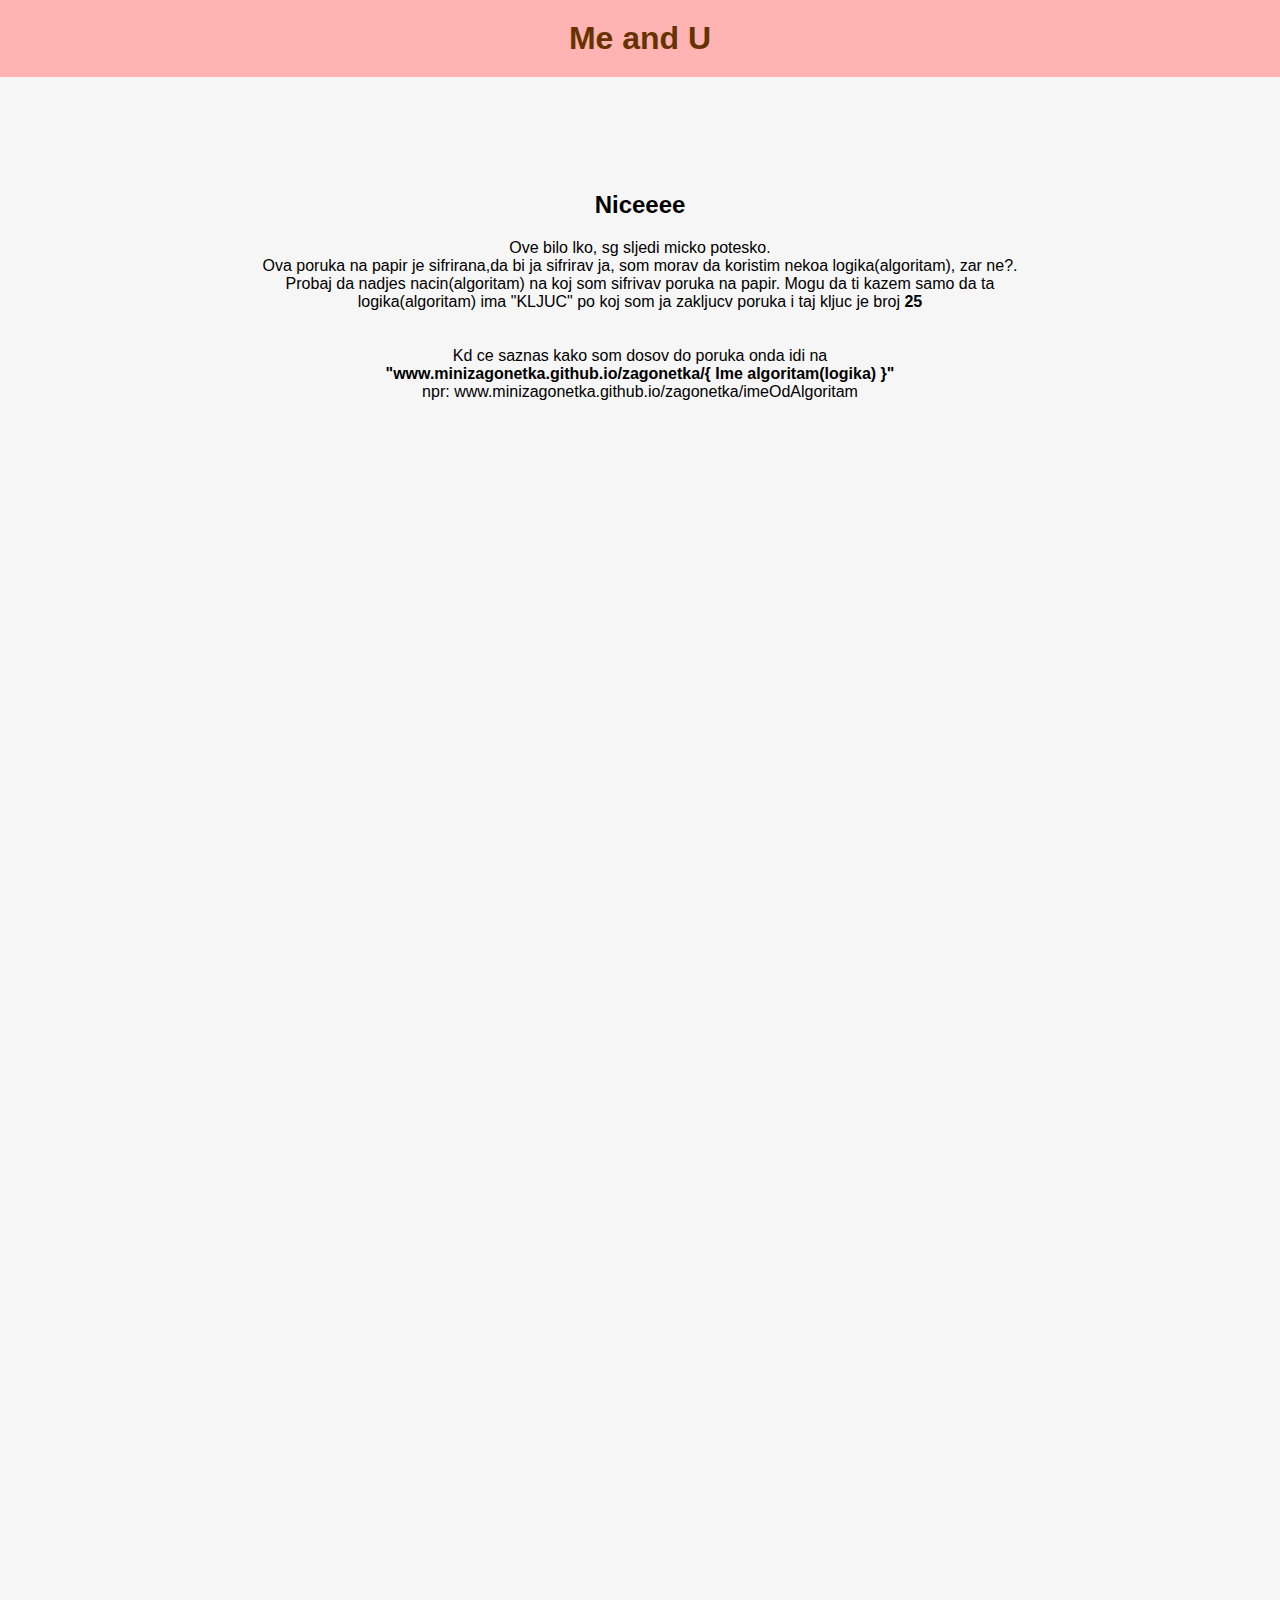
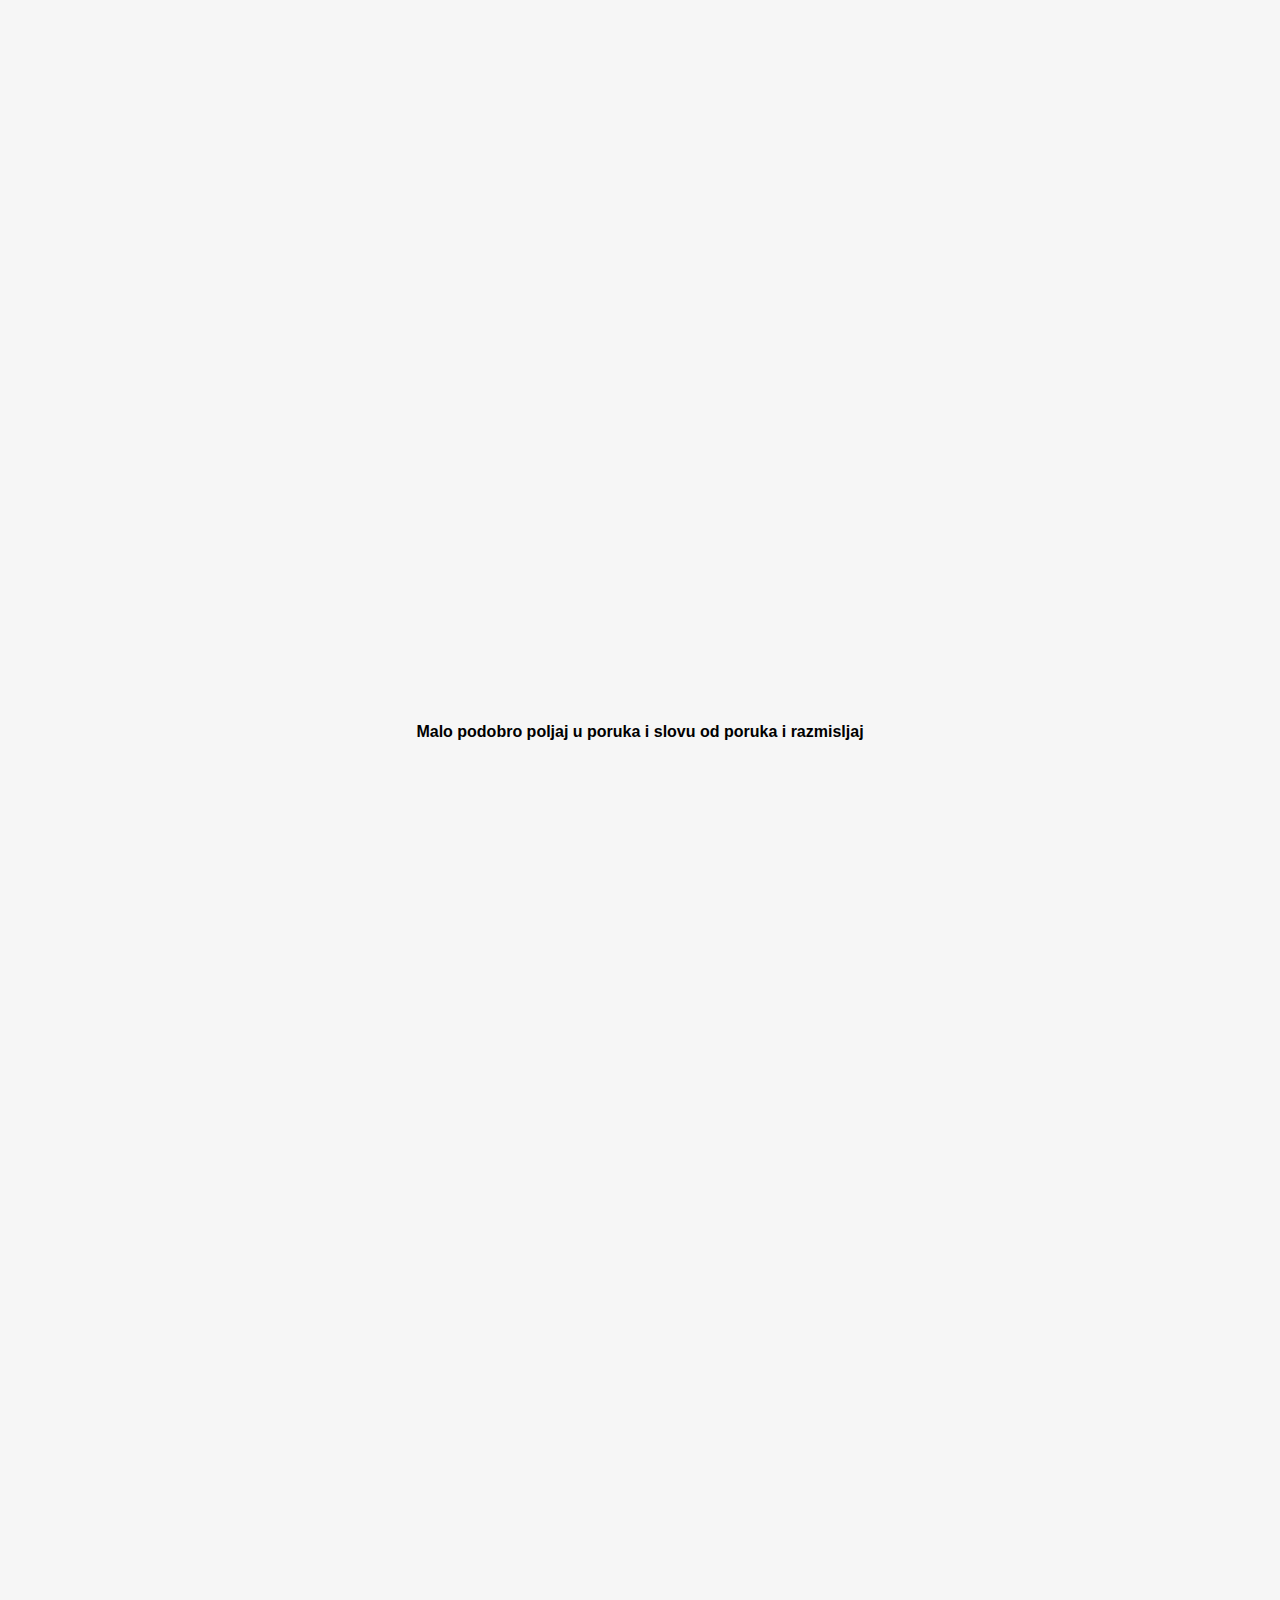
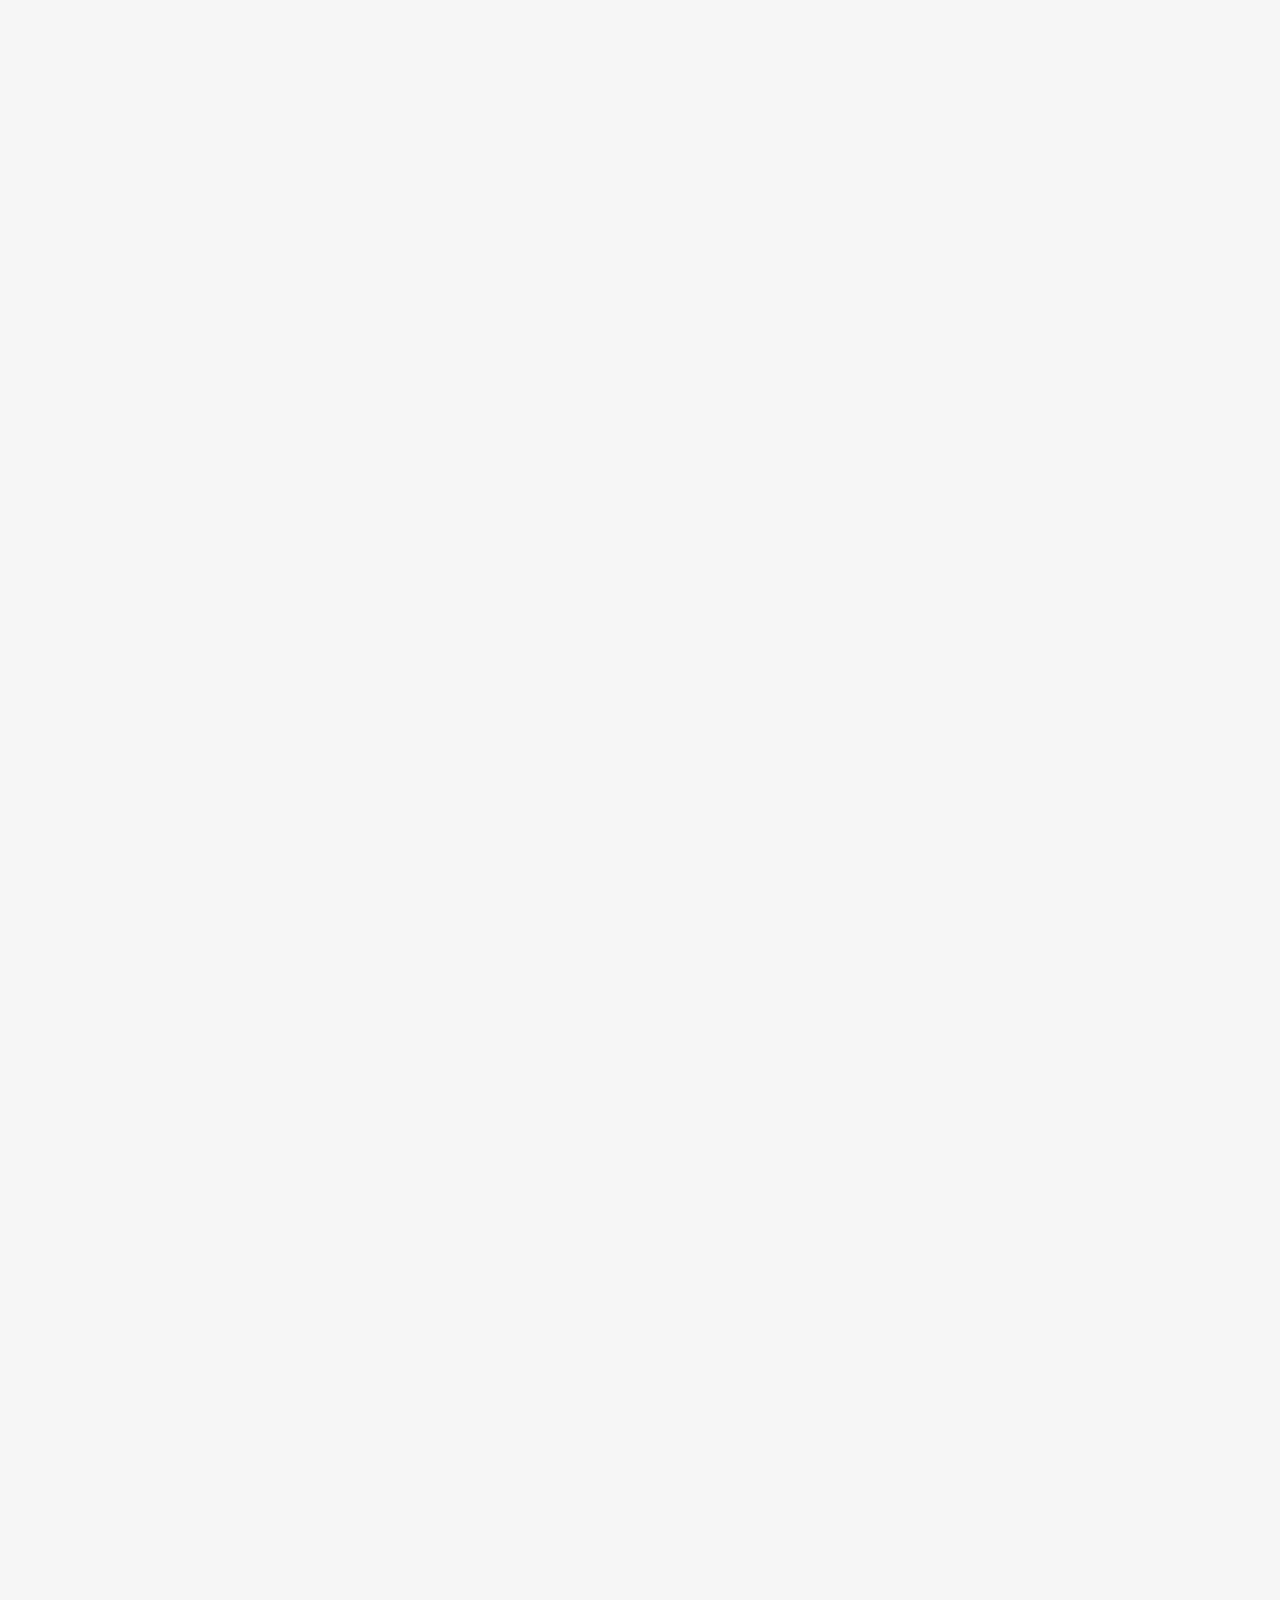
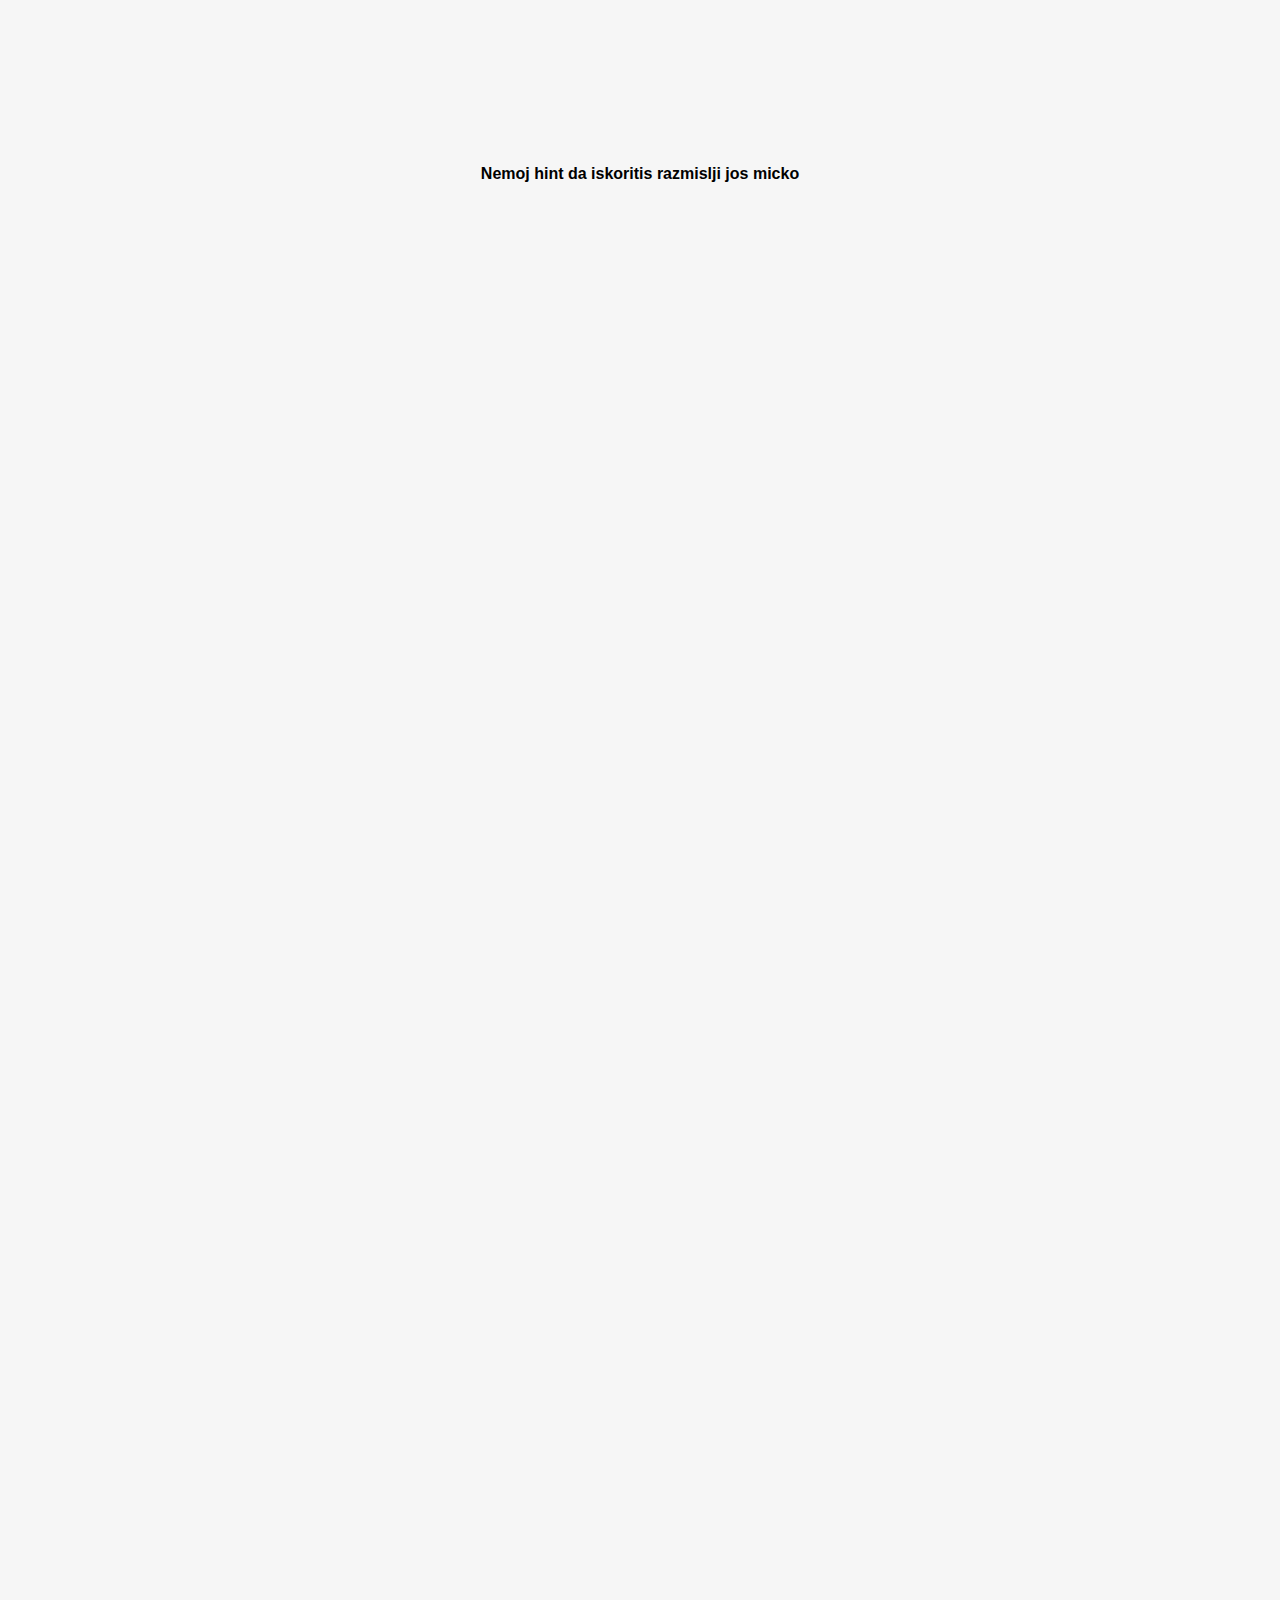
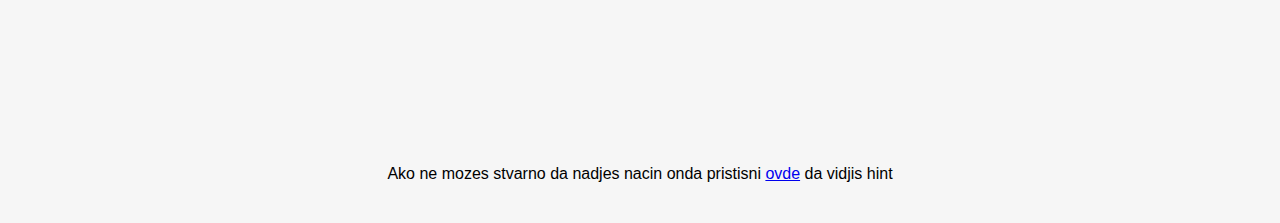
==== jej.html @ 909bb1ad "Add files via upload" ====
<!DOCTYPE html>
<html lang="en">
<head>
    <meta charset="UTF-8">
    <meta name="viewport" content="width=device-width, initial-scale=1.0">

    <title>Zagonetka</title>
</head>
<body>

    <header>
        <h1>Me and U</h1>
    </header>
<br><br><br>
    <section id="love-section">
        <div class="container">
            <h2>Niceeee</h2>
            <p id="love-message">Ove bilo lko, sg sljedi micko potesko.<br>
                Ova poruka na papir je sifrirana,da bi ja sifrirav ja, som morav da koristim nekoa logika(algoritam), zar ne?.
            Probaj da nadjes nacin(algoritam) na koj som sifrivav poruka na papir.
        Mogu da ti kazem samo da ta logika(algoritam) ima "KLJUC" po koj som ja zakljucv poruka i taj kljuc je broj <b>25</b><br><br><br>
        Kd ce saznas kako som dosov do poruka onda idi na <br><b>"www.minizagonetka.github.io/zagonetka/{ Ime algoritam(logika) }"<br></b></b>
        npr: www.minizagonetka.github.io/zagonetka/imeOdAlgoritam
    </p><br><br><br><br><br><br><br><br><br><br><br><br><br><br><br><br><br><br><br><br><br><br><br><br><br><br><br><br><br><br><br><br><br><br><br><br><br><br><br><br><br><br><br><br><br><br><br><br><br><br><br><br><br>
    <br><br><br><br><br><br><br><br><br><br><br><br><br><br><br><br><br><br><br><br><br><br><br><br><br><br><br><br><br><br><br><br><br><br><br><br><br><br>
    <br><br><br><br><br><br><br><br><br><br><br><br><br><br><p><b>Malo podobro poljaj u poruka i slovu od poruka i razmisljaj</b></p><br><br><br><br><br><br><br><br>
    <br><br><br><br><br><br><br><br><br><br><br><br><br><br><br><br><br><br><br><br><br><br><br><br><br><br><br><br><br><br><br><br><br><br><br><br><br><br><br><br>
    <br><br><br><br><br><br><br><br><br><br><br><br><br><br><br><br><br><br><br><br><br><br><br><br><br><br><br><br><br><br><br><br><br><br><br><br><br><br><br><br><br>
    <br><br><br><br><br><br><br><br><br><br><br><br><br><br><br><br><br><br><br><br><br><br><br><br><br><br><br><br><br><br><br><br><br><br><br><br><br><br><br><br><br><br><br><br>
    <br><br><br><br><br><br><br><br><br><br><br><p><p><b>Nemoj hint da iskoritis razmislji jos micko</b></p><br><br><br><br><br><br><br><br><br><br><br><br><br><br><br><br>
    <br><br><br><br><br><br><br><br><br><br><br><br><br><br><br><br><br><br><br><br><br><br><br><br><br><br><br><br><br><br><br><br><br><br><br><br><br><br><br><br><br><br><br><br><br>
    <br><br><br><br><br><br><br><br><br><br><br><br><br><br><br><br><br><br><br><br><br><br><br><br><br><br>
        <h7>Ako ne mozes stvarno da nadjes nacin onda pristisni <a href="/hint.html"> ovde</a> da vidjis hint</h7>
        </div>
    </section>

    <footer>
    </footer>

    <script src="script.js"></script>
</body>
</html>
<style>
    body {
    font-family: 'Arial', sans-serif;
    margin: 0;
    padding: 0;
    background-color: #f6f6f6; /* Svetlo siva pozadina */
}

header {
    text-align: center;
    padding: 20px 0;
    background-color: #ffb3b3; /* Svetlo crvena pozadina */
}

header h1 {
    margin: 0;
    color: #663300;
}

#love-section {
    padding: 40px 0;
    text-align: center;
}

.container {
    max-width: 800px;
    margin: 0 auto;
}

.heart-image {
    width: 150px;
    margin: 20px 0;
}

button.love-button, button.hint-button {
    padding: 10px 20px;
    font-size: 16px;
    cursor: pointer;
    border: none;
    border-radius: 5px;
    transition: background-color 0.3s ease;
}

button.love-button {
    background-color: #ff6666; /* Crvena boja */
    color: white;
}

button.love-button:hover {
    background-color: #ff3333; /* Tamnija crvena boja na hover */
}

button.hint-button {
    background-color: #ffb366; /* Narandžasta boja */
    margin-left: 10px;
}

button.hint-button:hover {
    background-color: #ff9900; /* Tamnija narandžasta boja na hover */
}

</style>
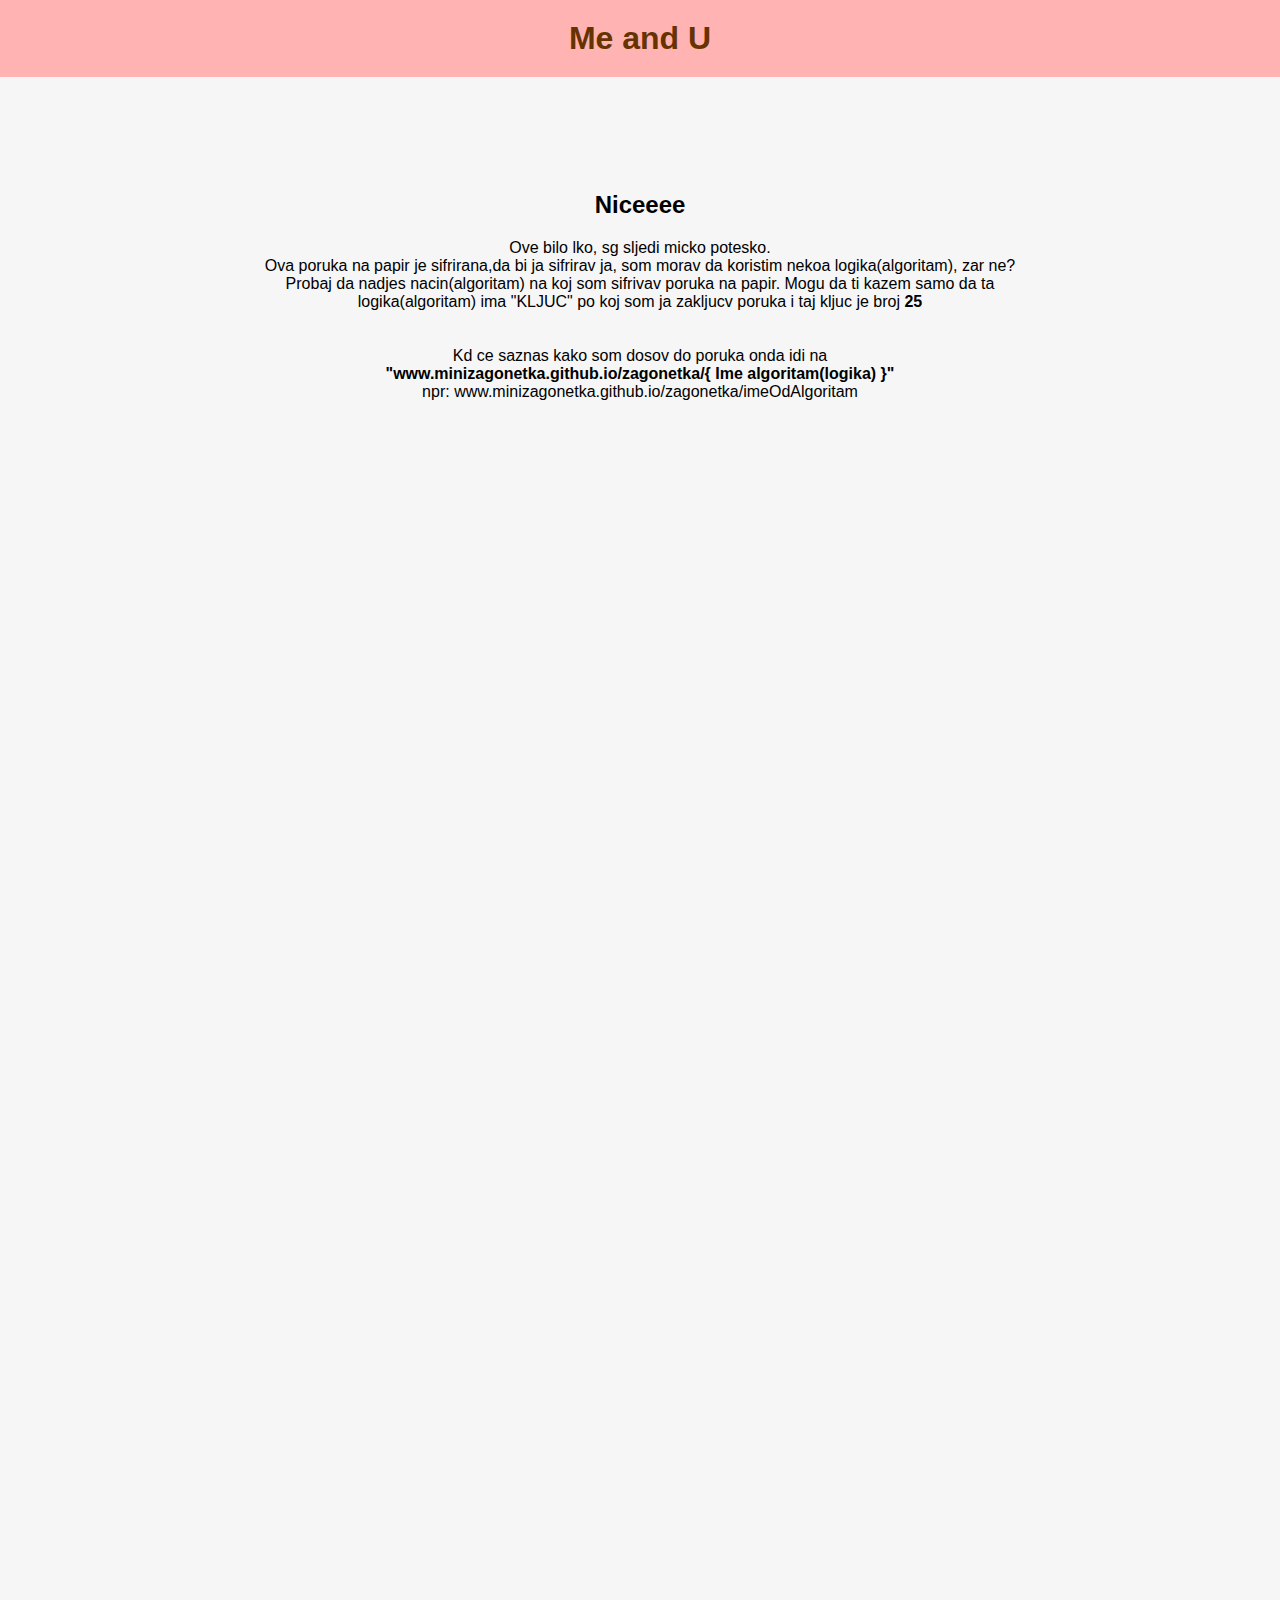
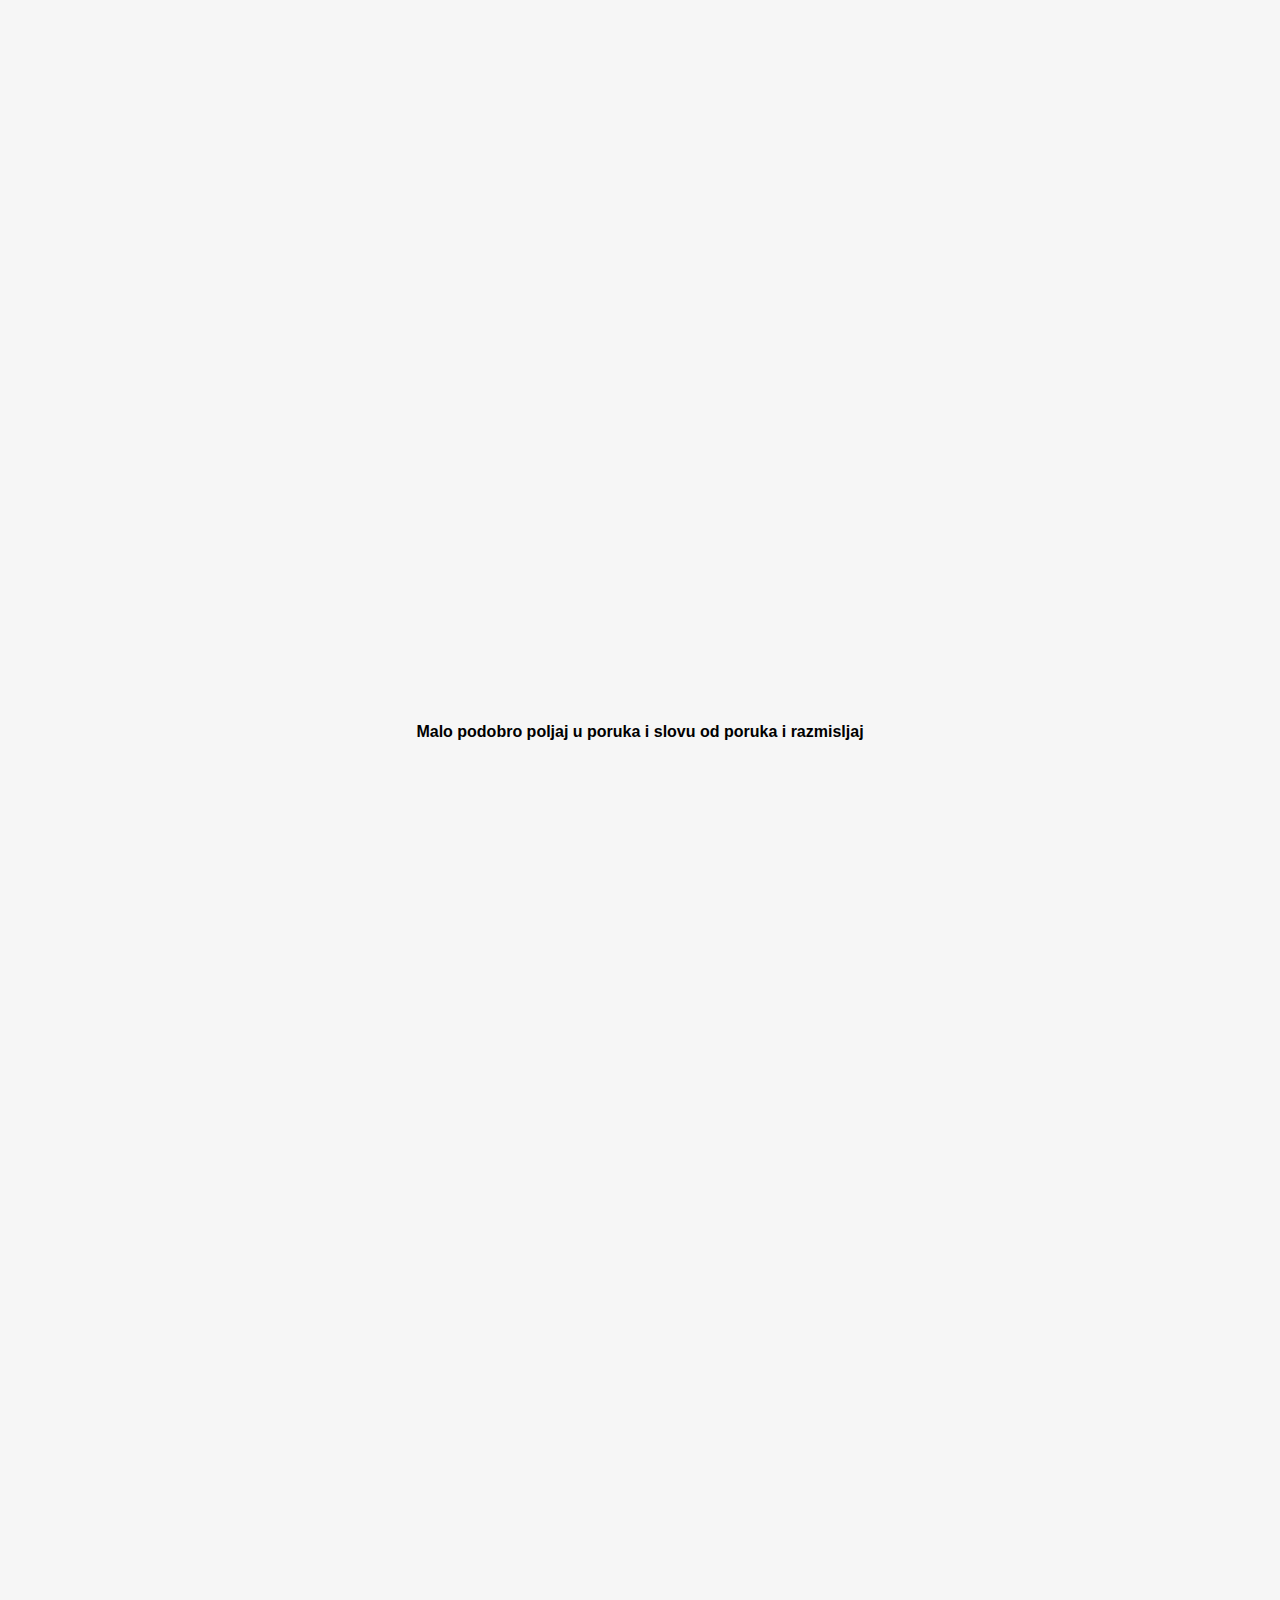
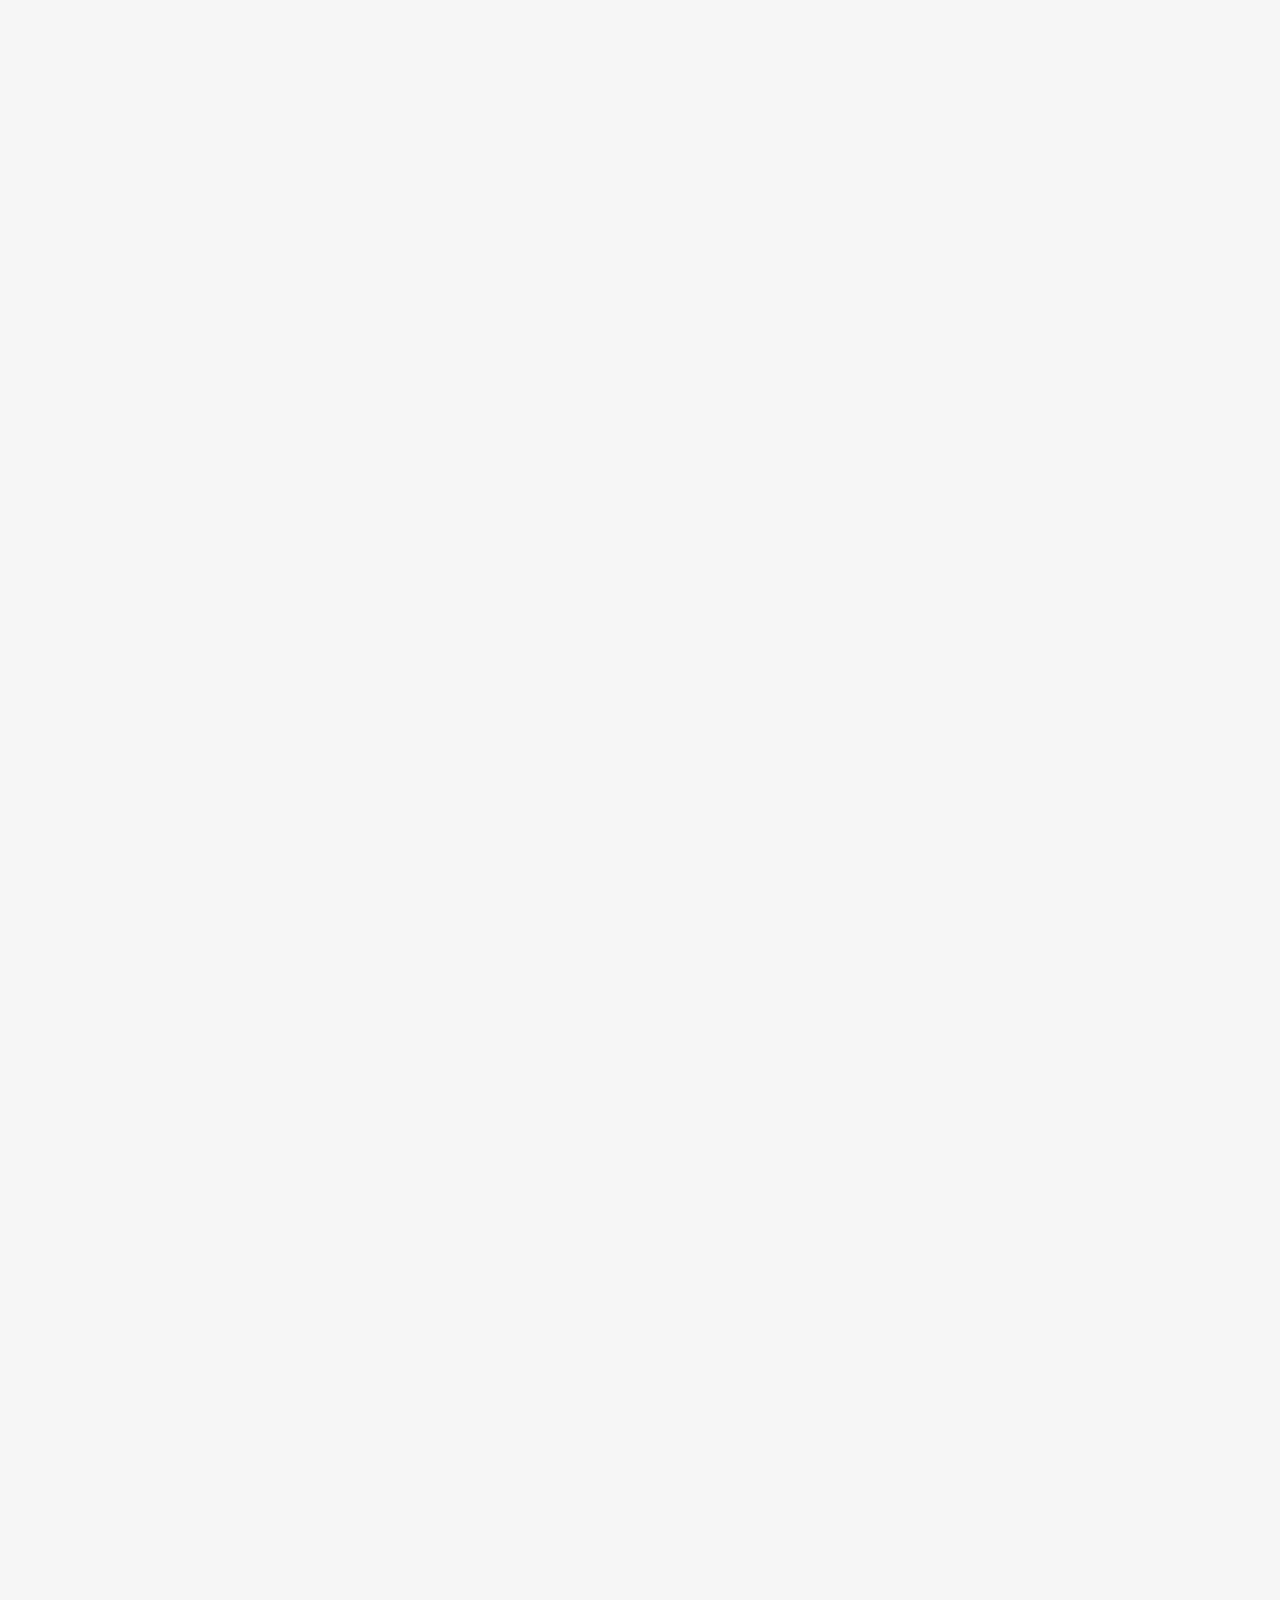
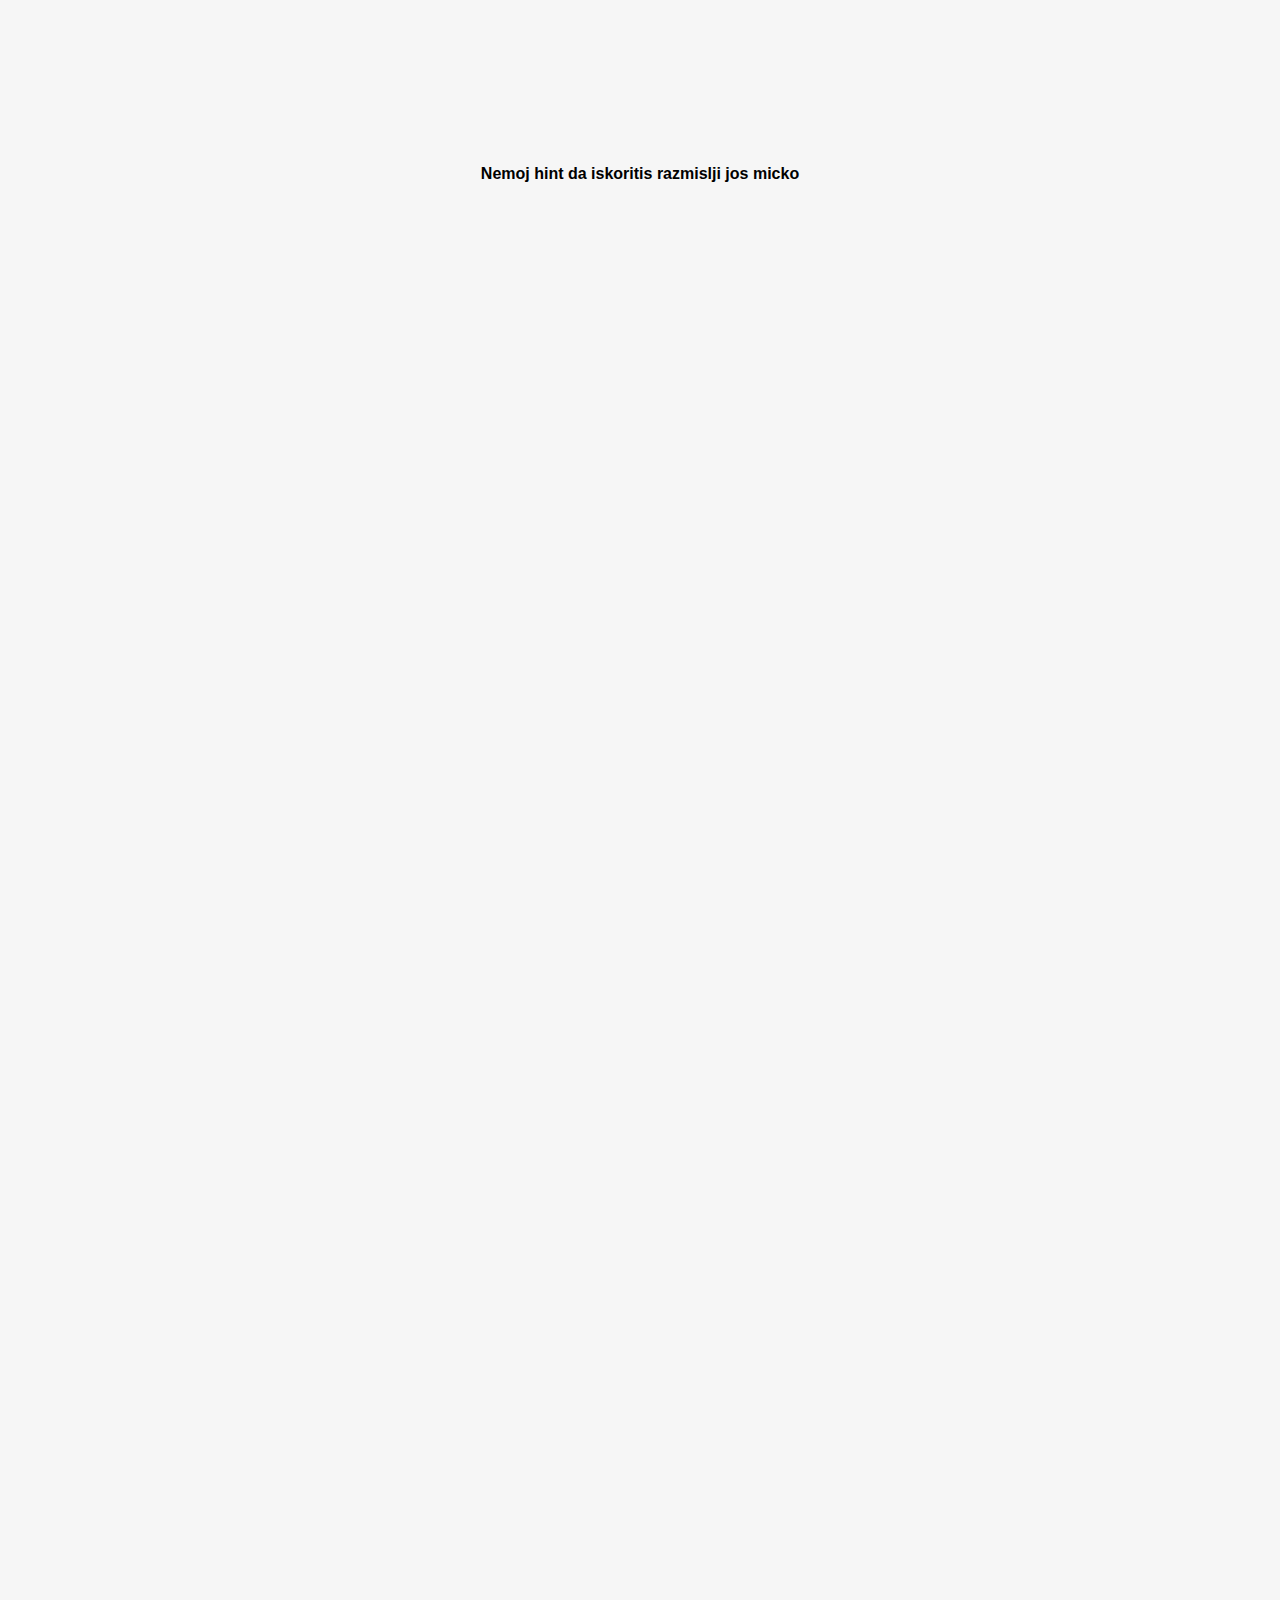
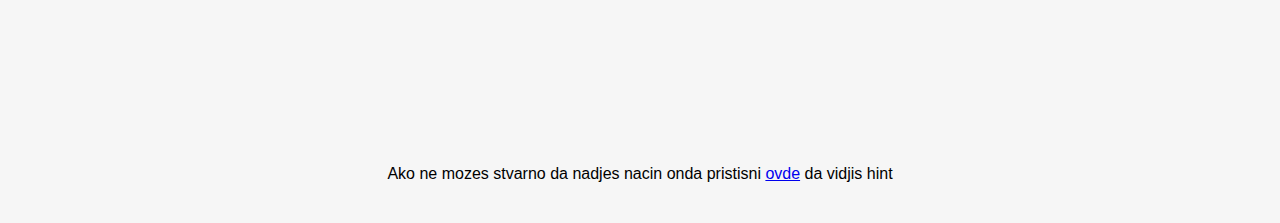
==== commit eed472a7: "Add files via upload" ====
--- a/jej.html
+++ b/jej.html
@@ -16,7 +16,7 @@
         <div class="container">
             <h2>Niceeee</h2>
             <p id="love-message">Ove bilo lko, sg sljedi micko potesko.<br>
-                Ova poruka na papir je sifrirana,da bi ja sifrirav ja, som morav da koristim nekoa logika(algoritam), zar ne?.
+                Ova poruka na papir je sifrirana,da bi ja sifrirav ja, som morav da koristim nekoa logika(algoritam), zar ne?<br>
             Probaj da nadjes nacin(algoritam) na koj som sifrivav poruka na papir.
         Mogu da ti kazem samo da ta logika(algoritam) ima "KLJUC" po koj som ja zakljucv poruka i taj kljuc je broj <b>25</b><br><br><br>
         Kd ce saznas kako som dosov do poruka onda idi na <br><b>"www.minizagonetka.github.io/zagonetka/{ Ime algoritam(logika) }"<br></b></b>
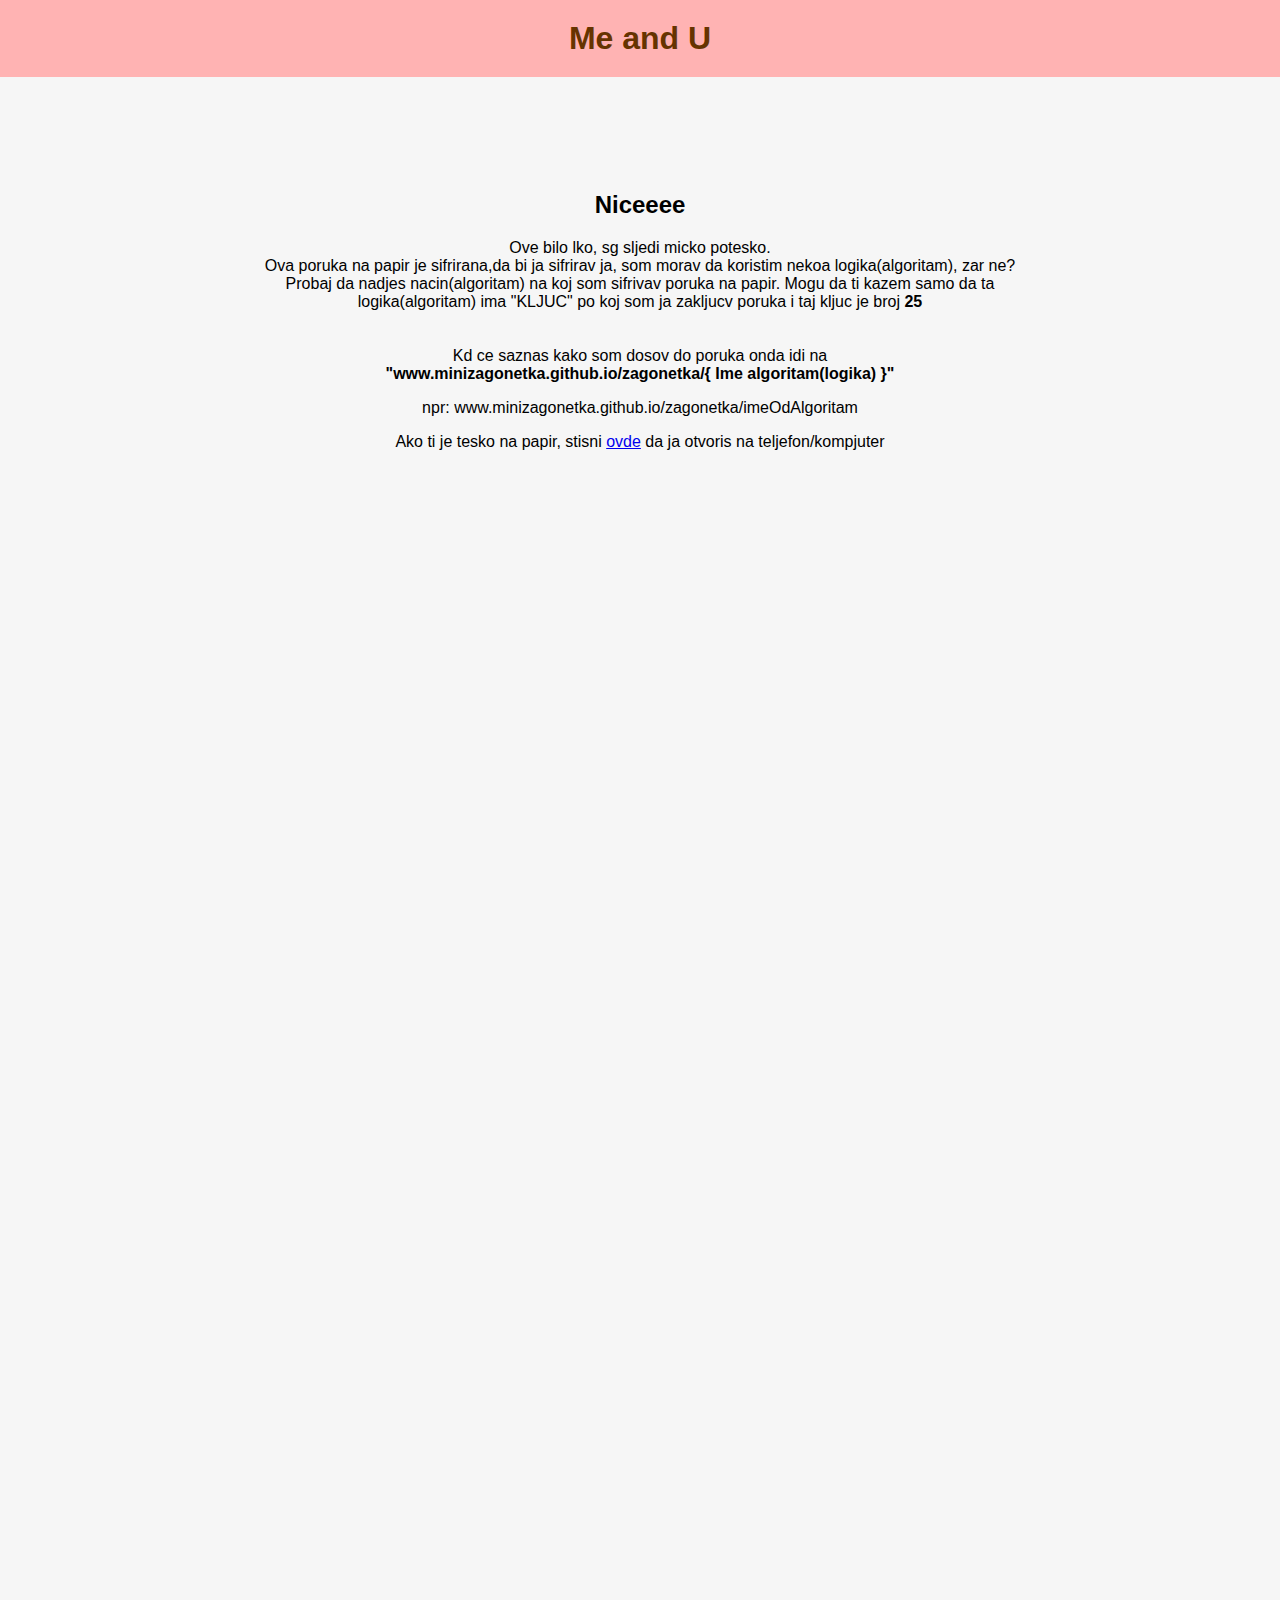
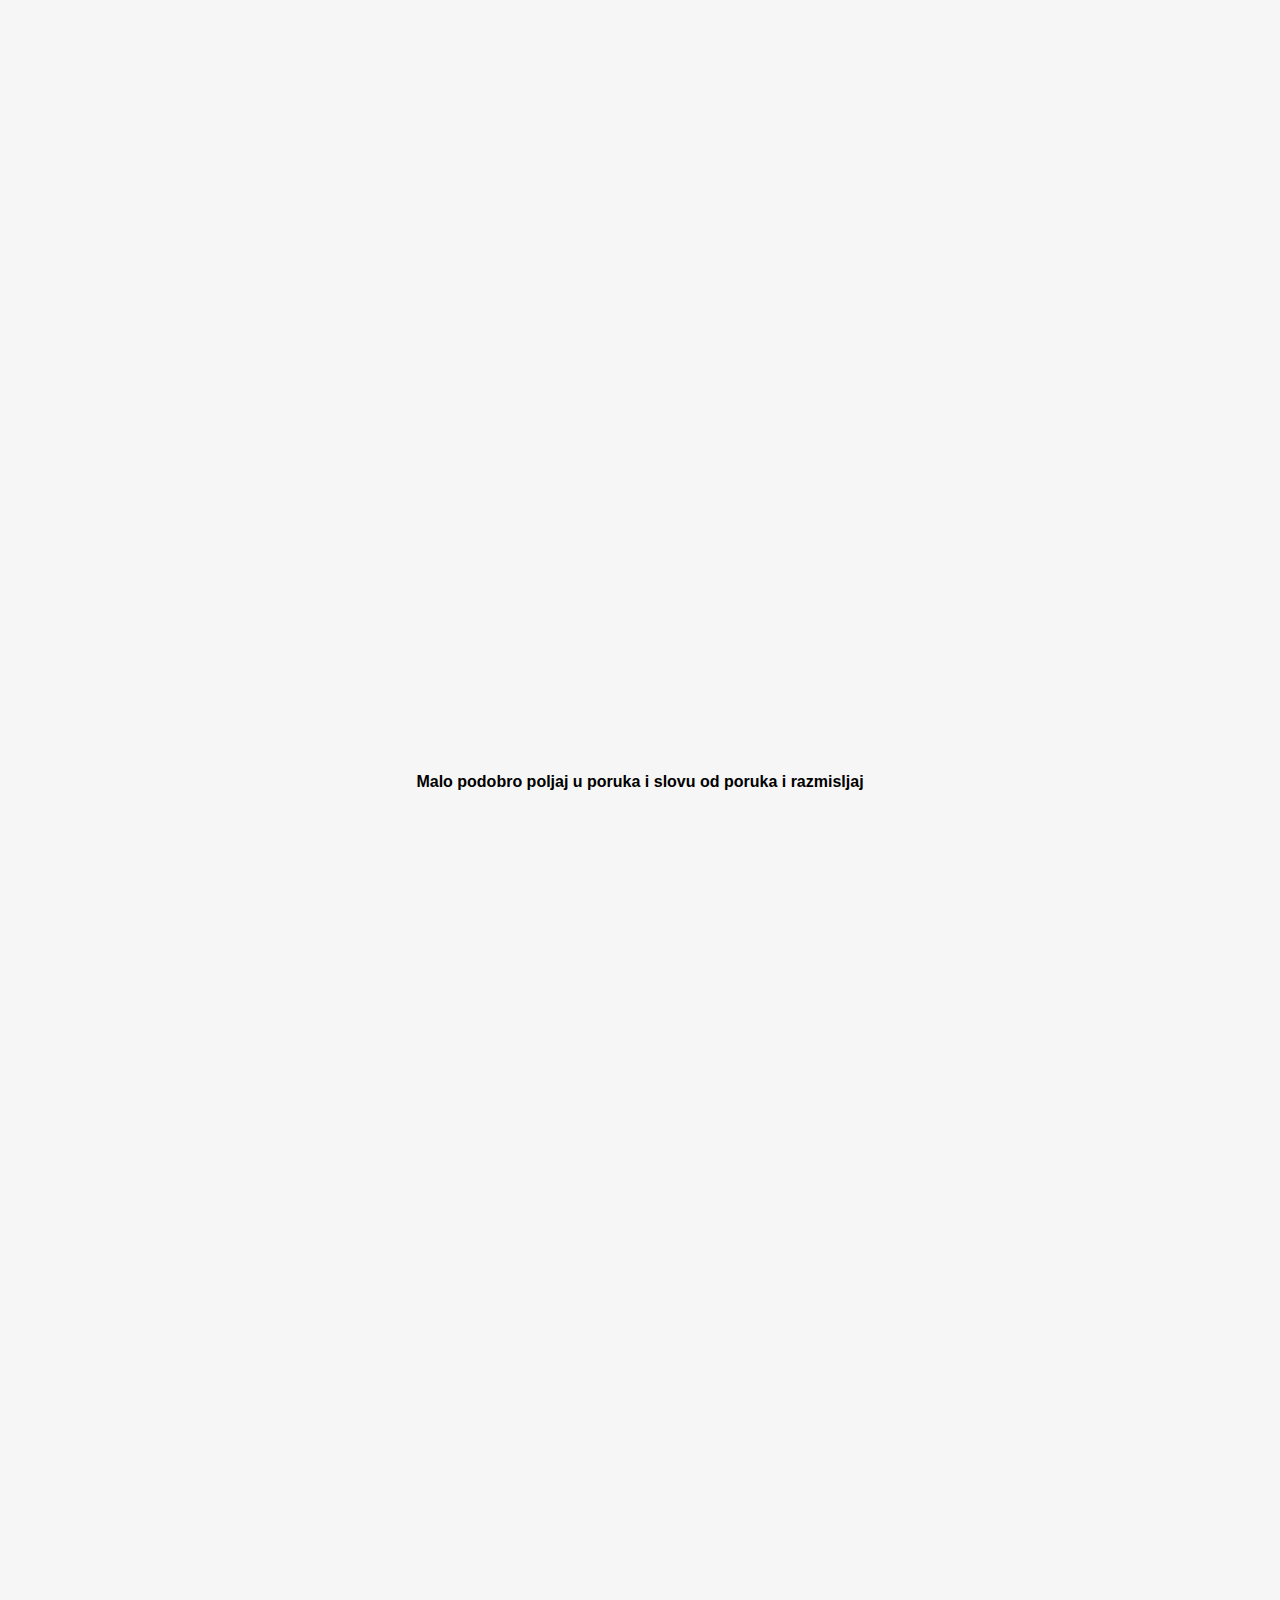
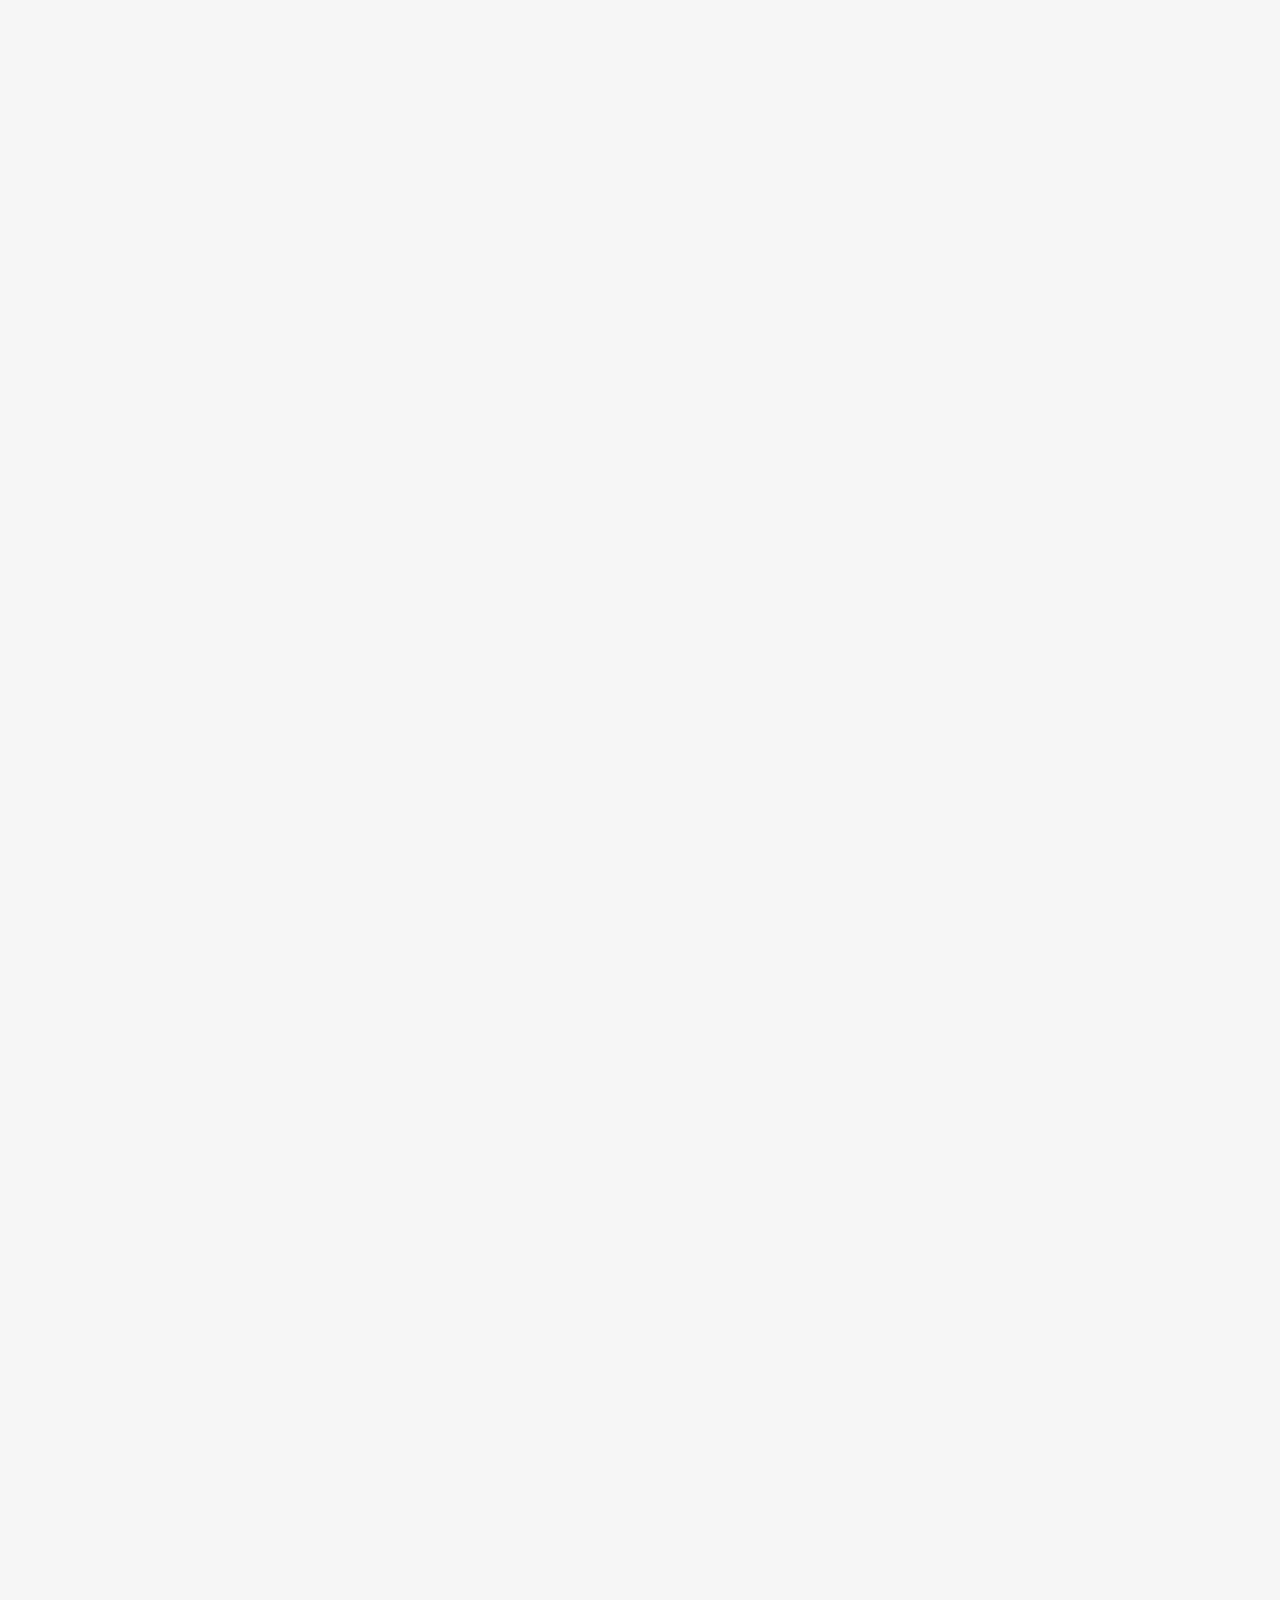
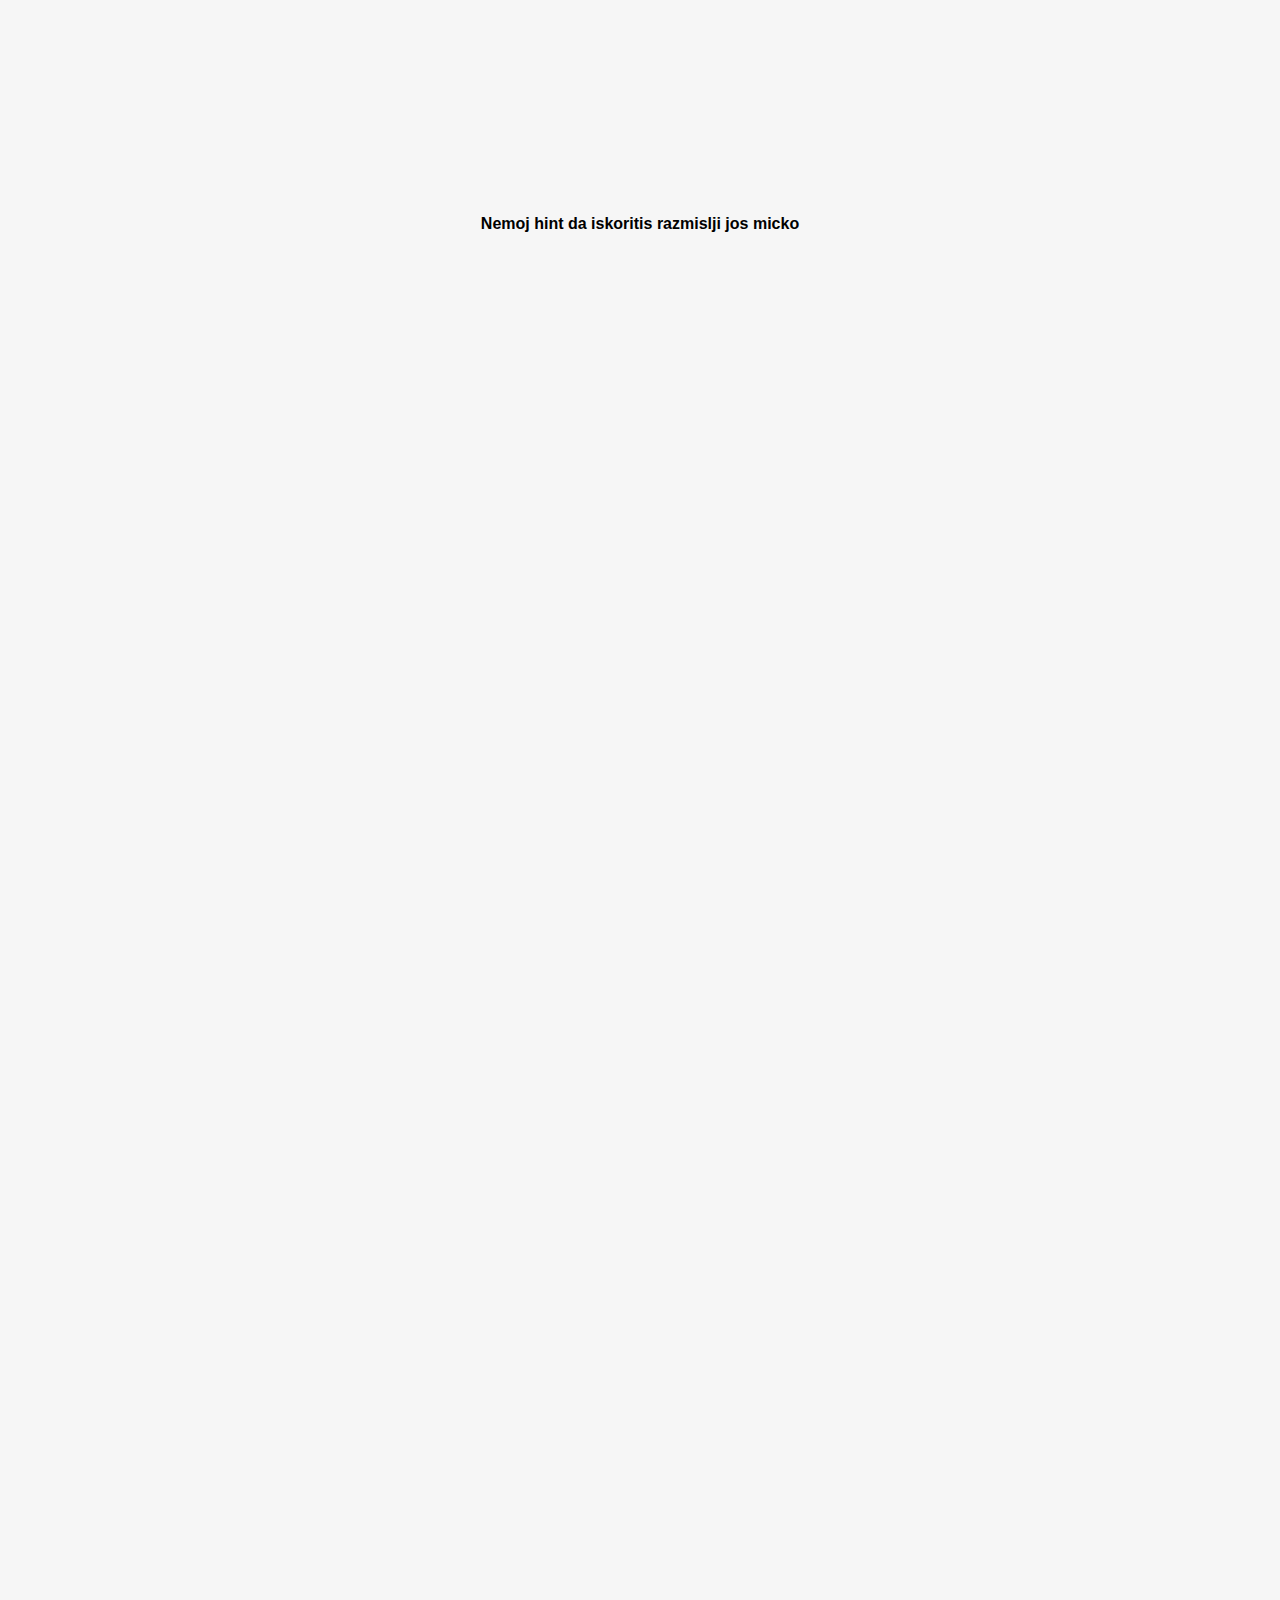
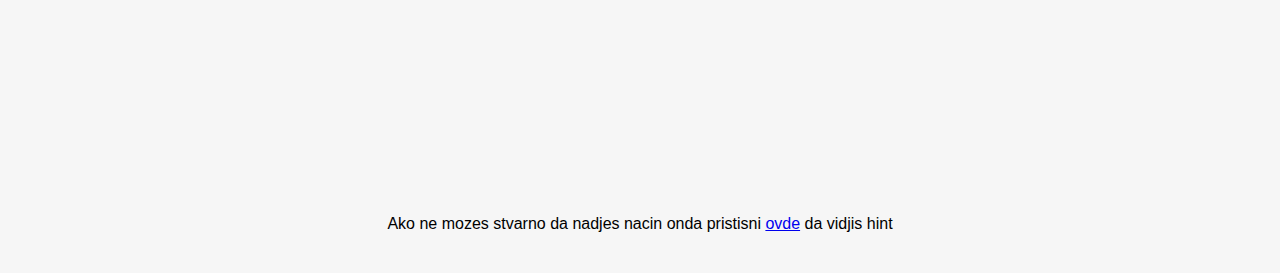
==== commit cf893fa1: "Add files via upload" ====
--- a/jej.html
+++ b/jej.html
@@ -20,7 +20,8 @@
             Probaj da nadjes nacin(algoritam) na koj som sifrivav poruka na papir.
         Mogu da ti kazem samo da ta logika(algoritam) ima "KLJUC" po koj som ja zakljucv poruka i taj kljuc je broj <b>25</b><br><br><br>
         Kd ce saznas kako som dosov do poruka onda idi na <br><b>"www.minizagonetka.github.io/zagonetka/{ Ime algoritam(logika) }"<br></b></b>
-        npr: www.minizagonetka.github.io/zagonetka/imeOdAlgoritam
+        </p><p>npr: www.minizagonetka.github.io/zagonetka/imeOdAlgoritam</p>
+        <p>Ako ti je tesko na papir, stisni <a href="/zagonetka/poruka.html">ovde</a> da ja otvoris na teljefon/kompjuter</p>
     </p><br><br><br><br><br><br><br><br><br><br><br><br><br><br><br><br><br><br><br><br><br><br><br><br><br><br><br><br><br><br><br><br><br><br><br><br><br><br><br><br><br><br><br><br><br><br><br><br><br><br><br><br><br>
     <br><br><br><br><br><br><br><br><br><br><br><br><br><br><br><br><br><br><br><br><br><br><br><br><br><br><br><br><br><br><br><br><br><br><br><br><br><br>
     <br><br><br><br><br><br><br><br><br><br><br><br><br><br><p><b>Malo podobro poljaj u poruka i slovu od poruka i razmisljaj</b></p><br><br><br><br><br><br><br><br>
@@ -30,7 +31,7 @@
     <br><br><br><br><br><br><br><br><br><br><br><p><p><b>Nemoj hint da iskoritis razmislji jos micko</b></p><br><br><br><br><br><br><br><br><br><br><br><br><br><br><br><br>
     <br><br><br><br><br><br><br><br><br><br><br><br><br><br><br><br><br><br><br><br><br><br><br><br><br><br><br><br><br><br><br><br><br><br><br><br><br><br><br><br><br><br><br><br><br>
     <br><br><br><br><br><br><br><br><br><br><br><br><br><br><br><br><br><br><br><br><br><br><br><br><br><br>
-        <h7>Ako ne mozes stvarno da nadjes nacin onda pristisni <a href="/hint.html"> ovde</a> da vidjis hint</h7>
+        <h7>Ako ne mozes stvarno da nadjes nacin onda pristisni <a href="/zagonetka/hint.html"> ovde</a> da vidjis hint</h7>
         </div>
     </section>
 
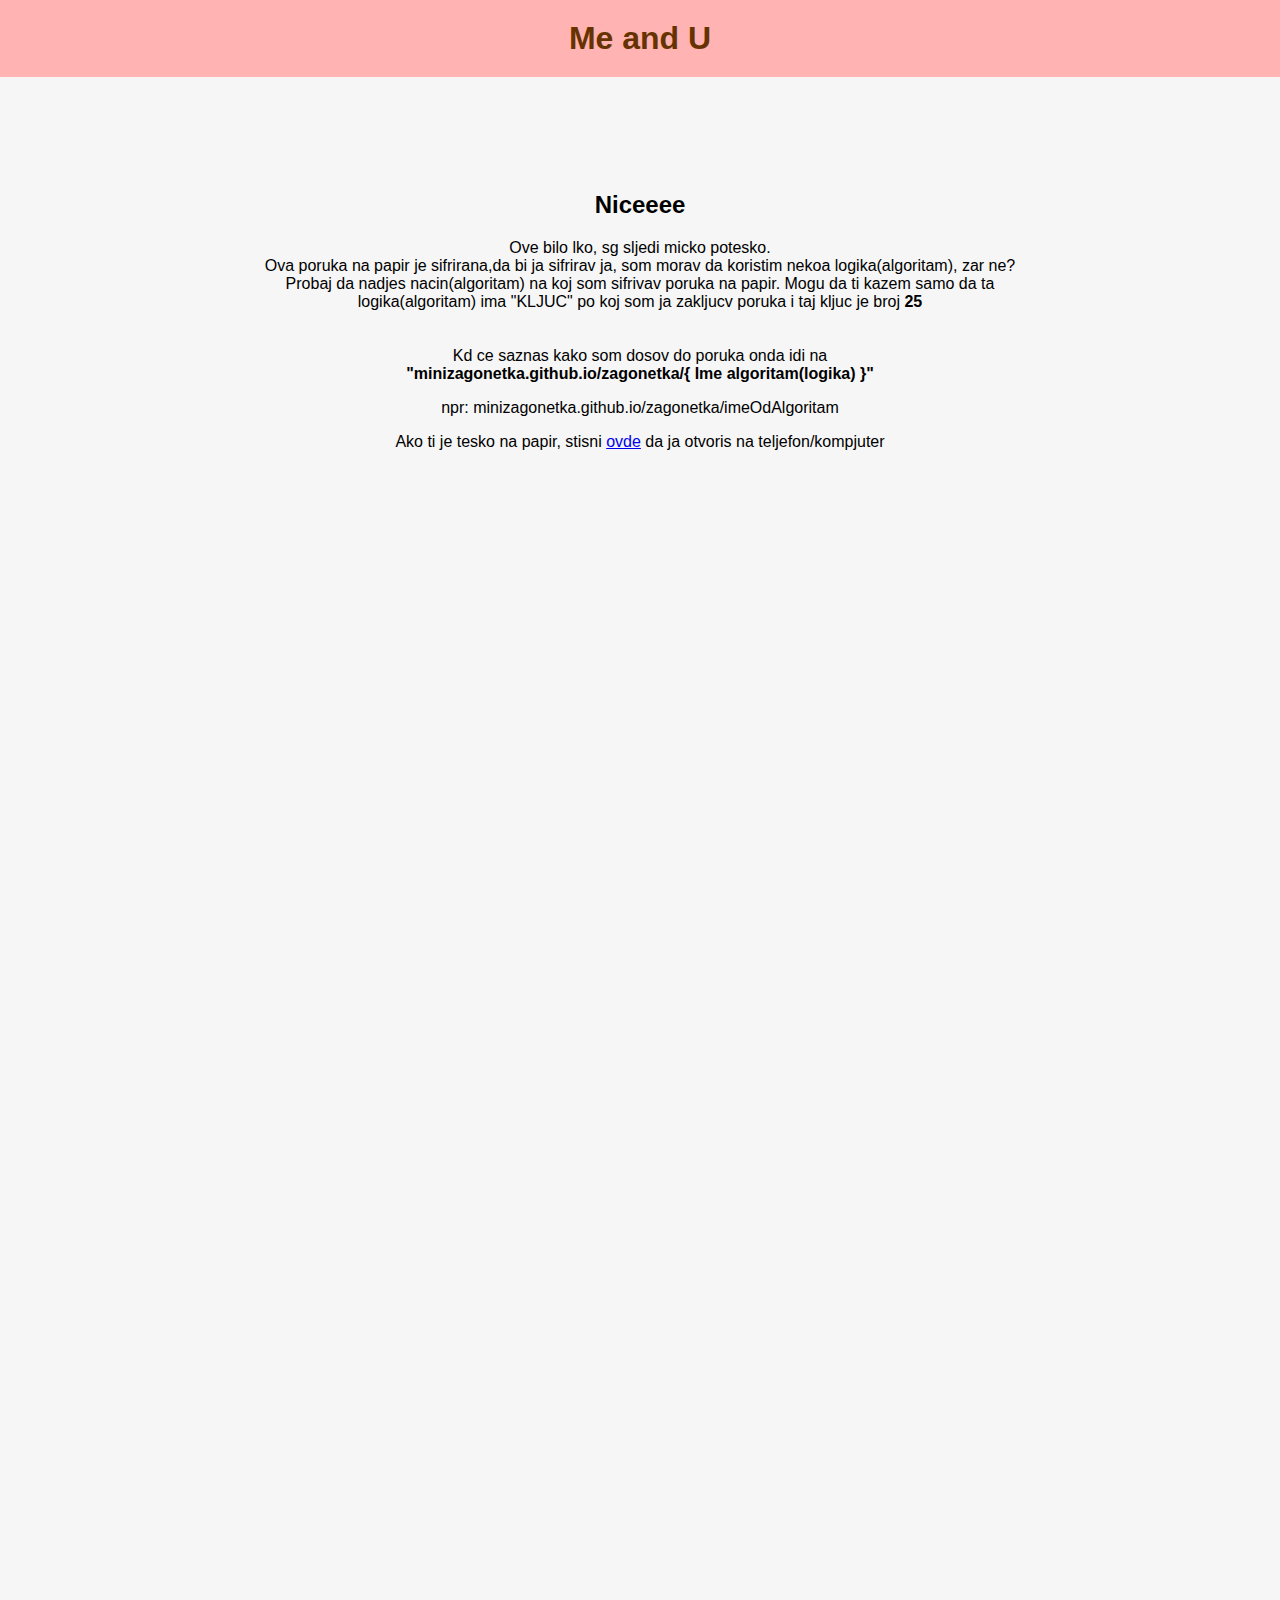
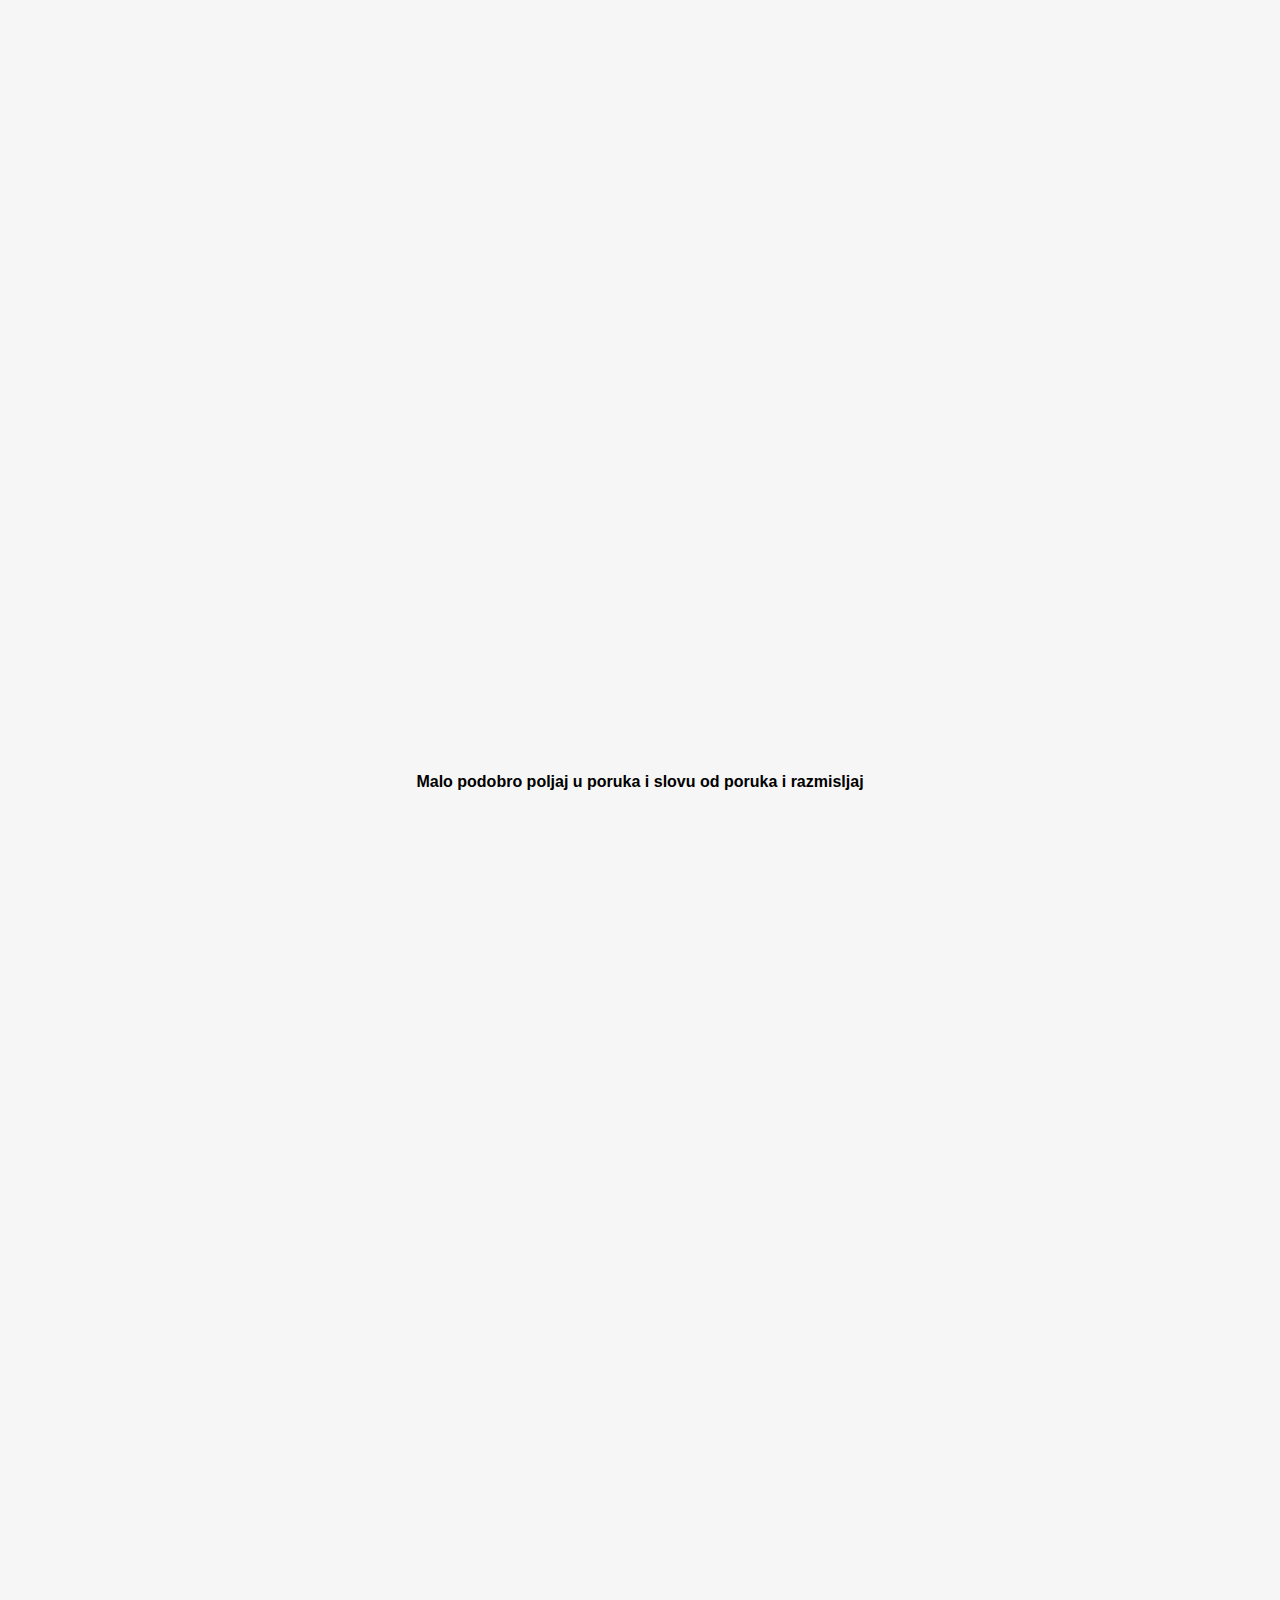
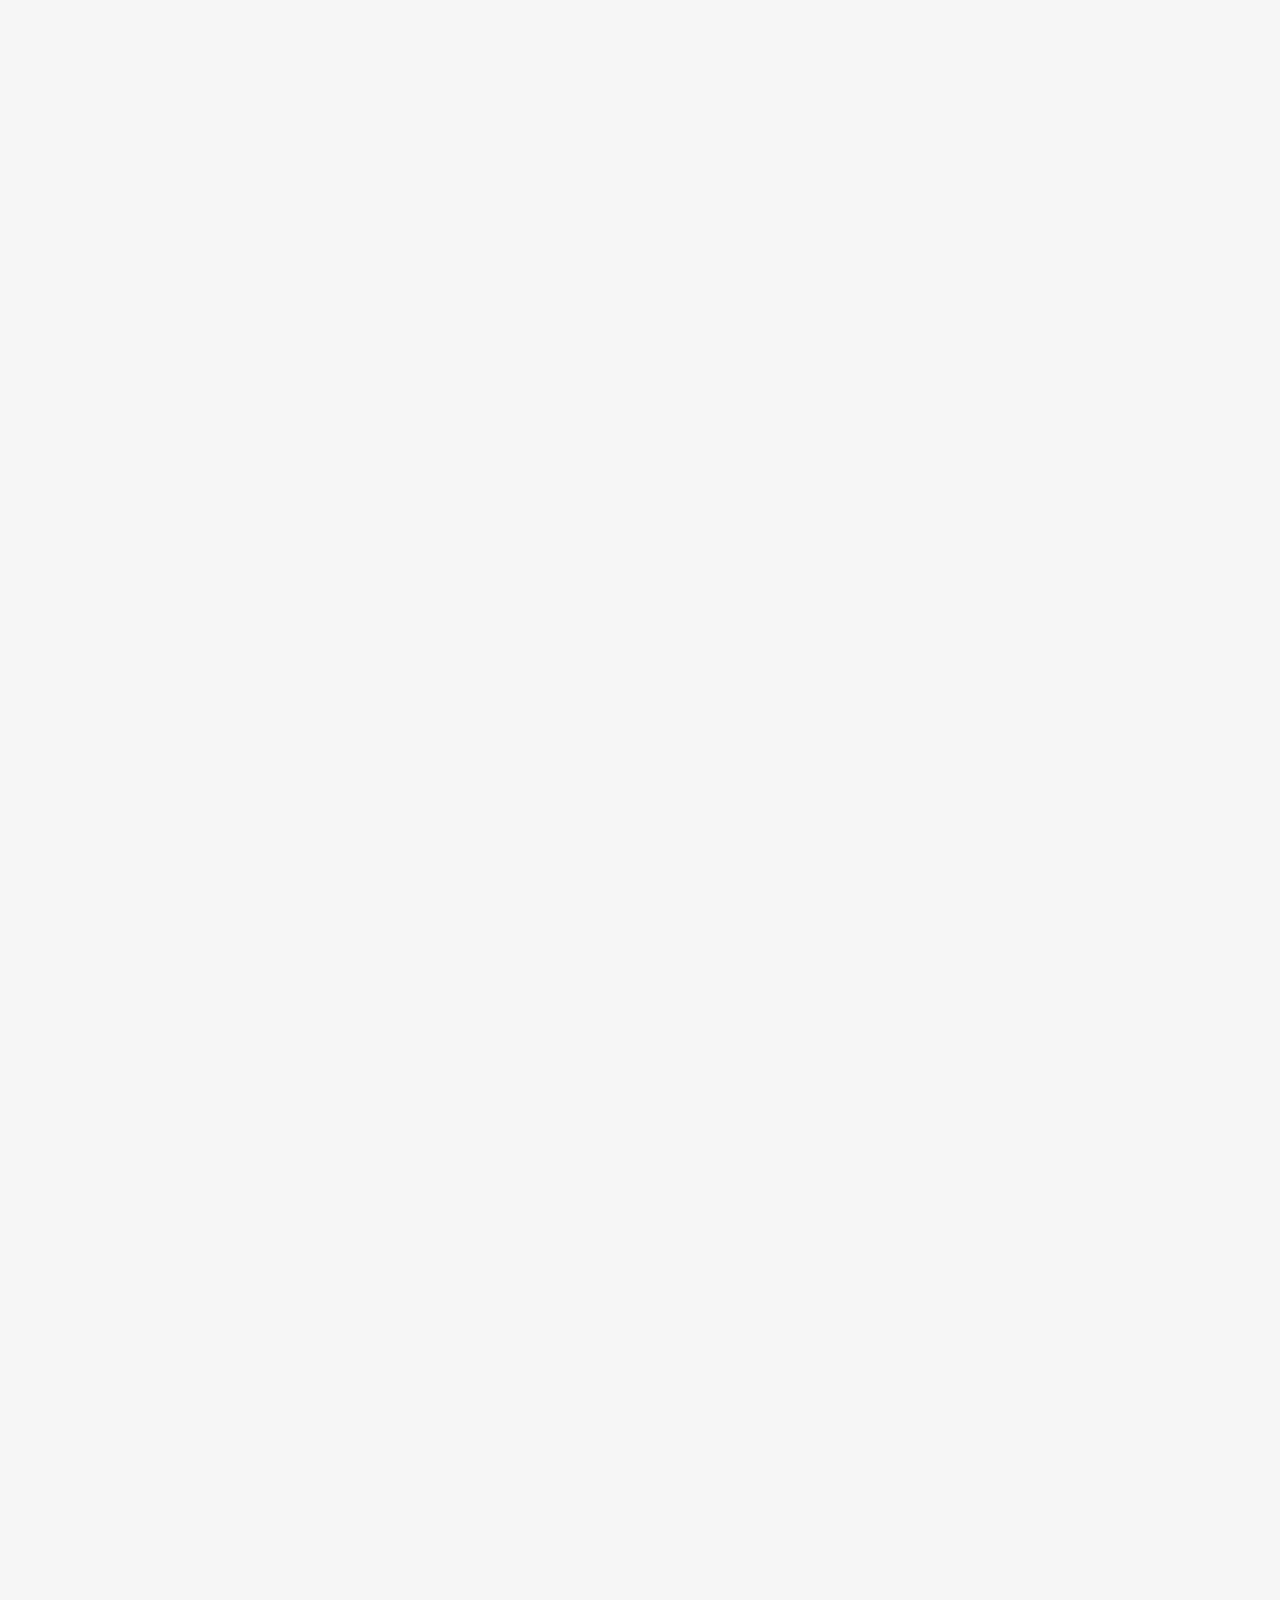
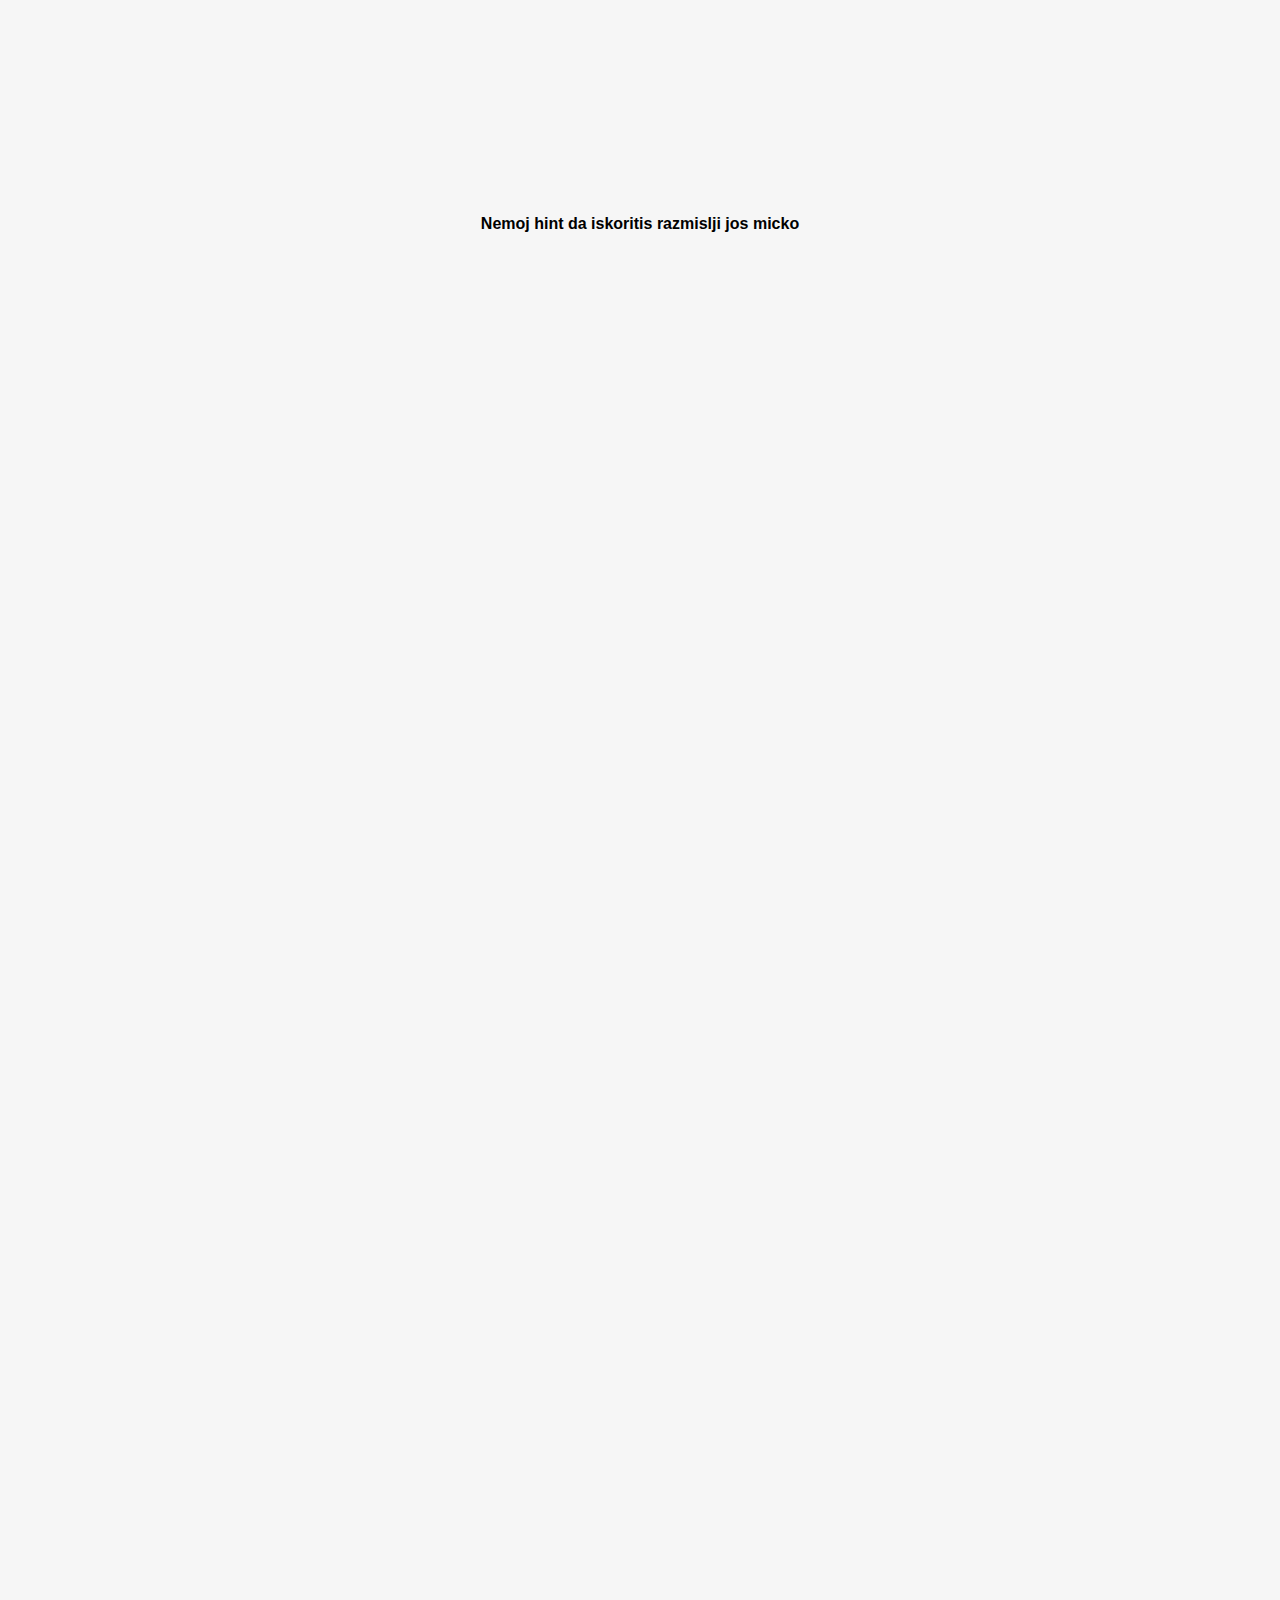
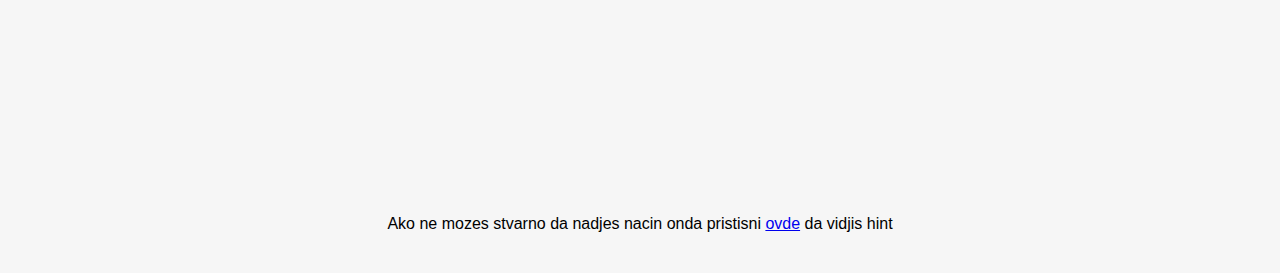
==== commit 1e936292: "Add files via upload" ====
--- a/jej.html
+++ b/jej.html
@@ -19,8 +19,8 @@
                 Ova poruka na papir je sifrirana,da bi ja sifrirav ja, som morav da koristim nekoa logika(algoritam), zar ne?<br>
             Probaj da nadjes nacin(algoritam) na koj som sifrivav poruka na papir.
         Mogu da ti kazem samo da ta logika(algoritam) ima "KLJUC" po koj som ja zakljucv poruka i taj kljuc je broj <b>25</b><br><br><br>
-        Kd ce saznas kako som dosov do poruka onda idi na <br><b>"www.minizagonetka.github.io/zagonetka/{ Ime algoritam(logika) }"<br></b></b>
-        </p><p>npr: www.minizagonetka.github.io/zagonetka/imeOdAlgoritam</p>
+        Kd ce saznas kako som dosov do poruka onda idi na <br><b>"minizagonetka.github.io/zagonetka/{ Ime algoritam(logika) }"<br></b></b>
+        </p><p>npr: minizagonetka.github.io/zagonetka/imeOdAlgoritam</p>
         <p>Ako ti je tesko na papir, stisni <a href="/zagonetka/poruka.html">ovde</a> da ja otvoris na teljefon/kompjuter</p>
     </p><br><br><br><br><br><br><br><br><br><br><br><br><br><br><br><br><br><br><br><br><br><br><br><br><br><br><br><br><br><br><br><br><br><br><br><br><br><br><br><br><br><br><br><br><br><br><br><br><br><br><br><br><br>
     <br><br><br><br><br><br><br><br><br><br><br><br><br><br><br><br><br><br><br><br><br><br><br><br><br><br><br><br><br><br><br><br><br><br><br><br><br><br>
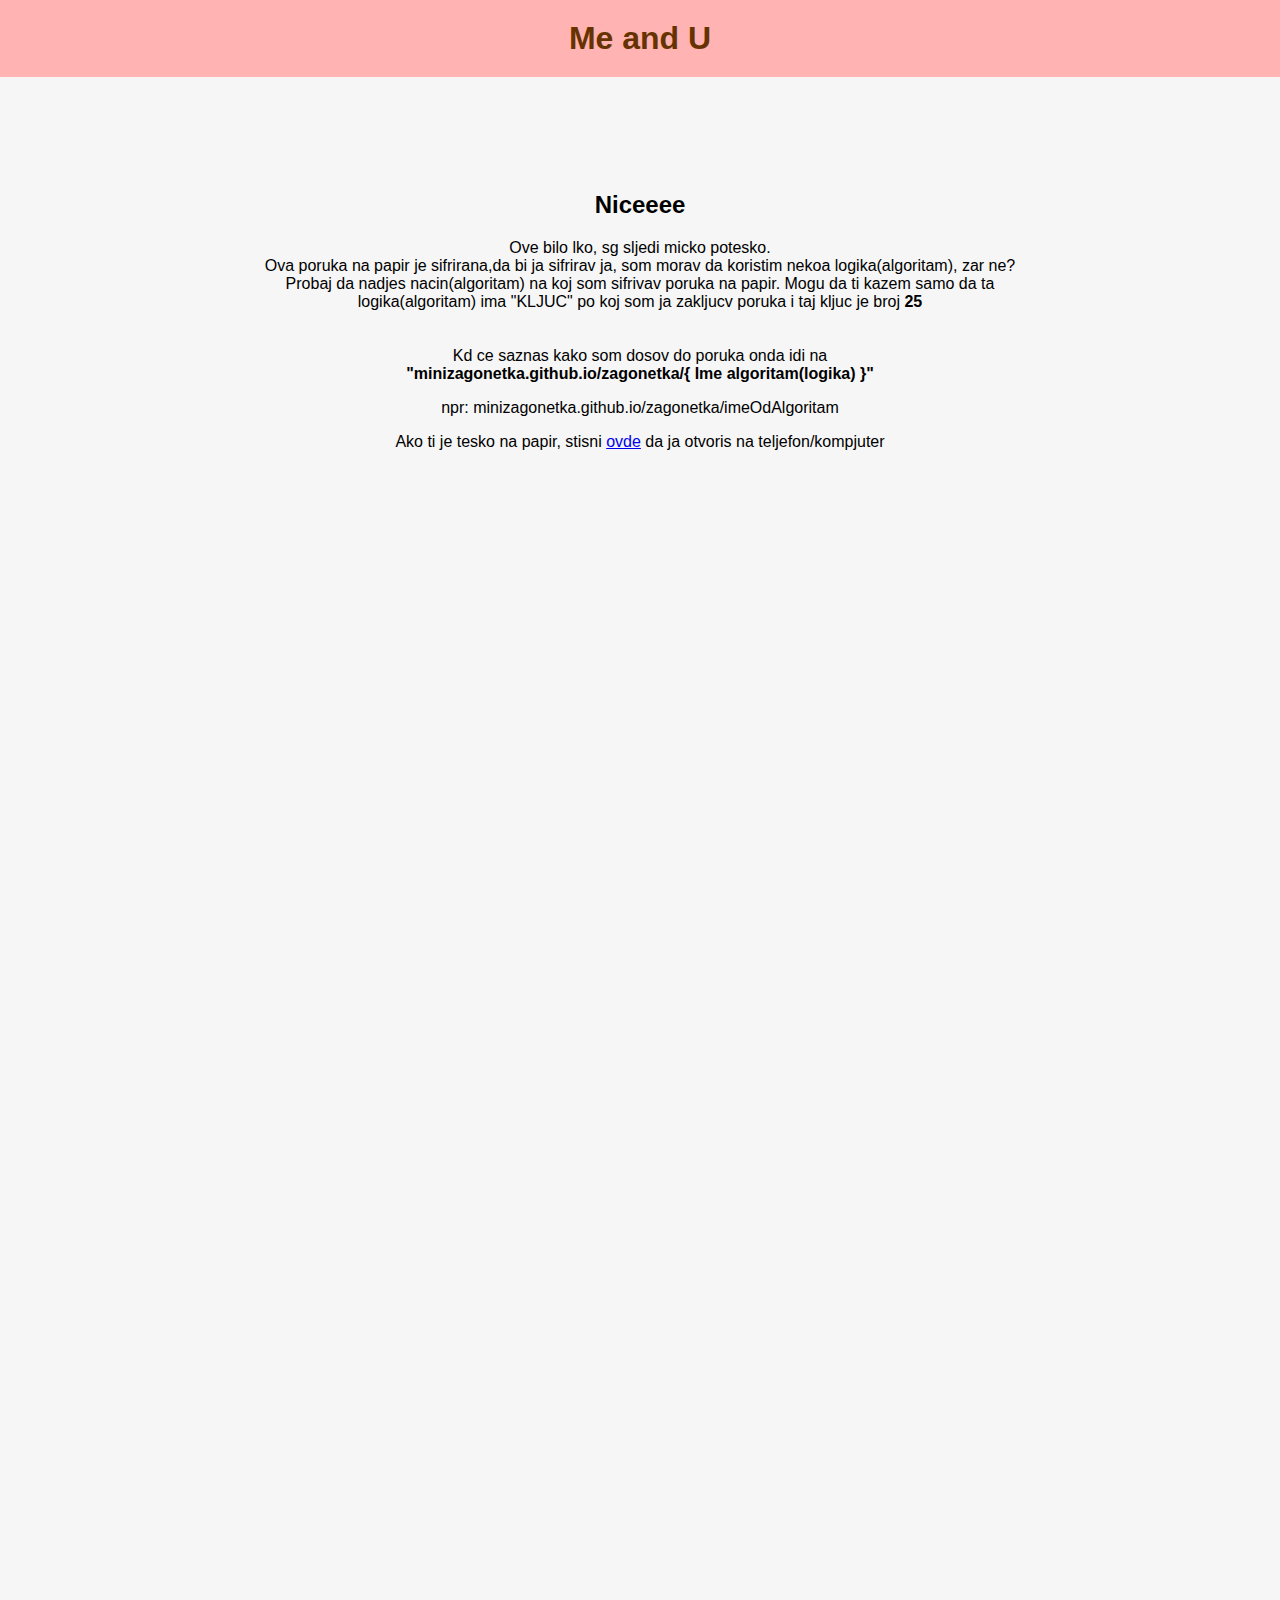
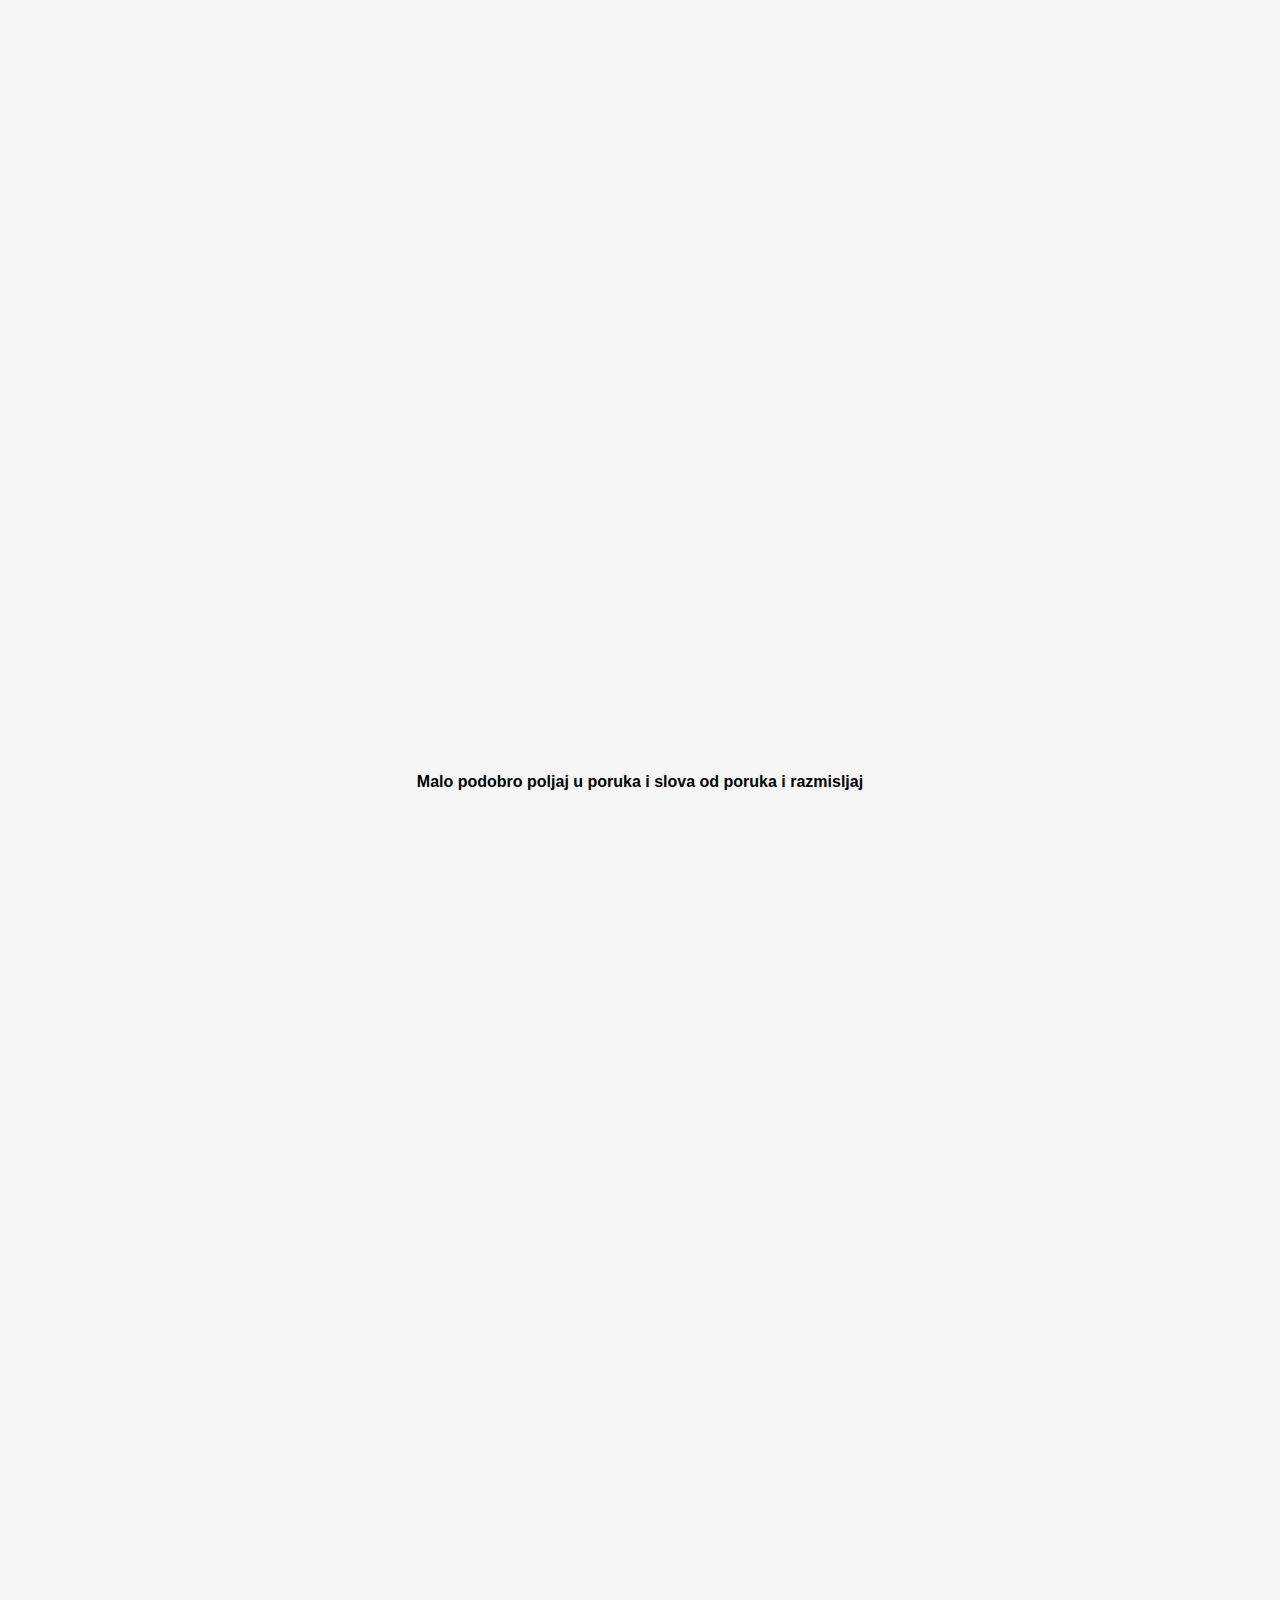
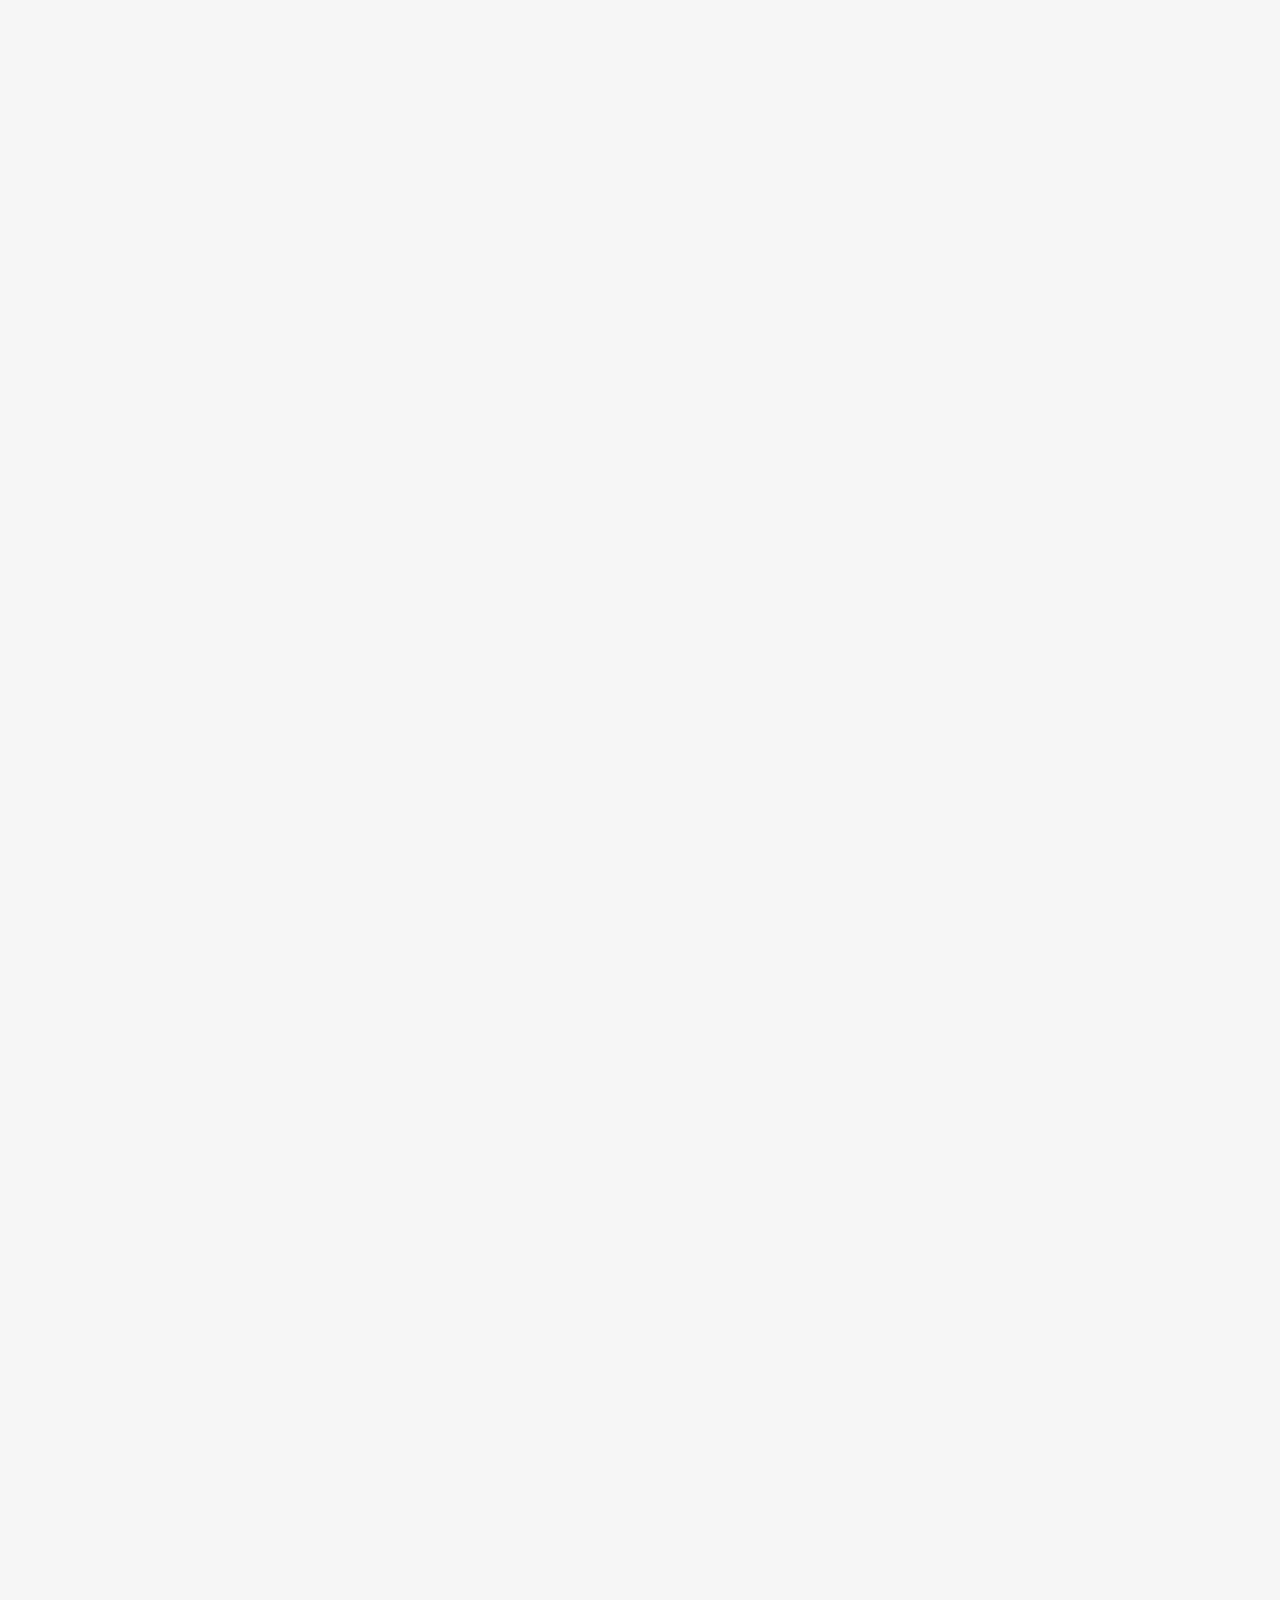
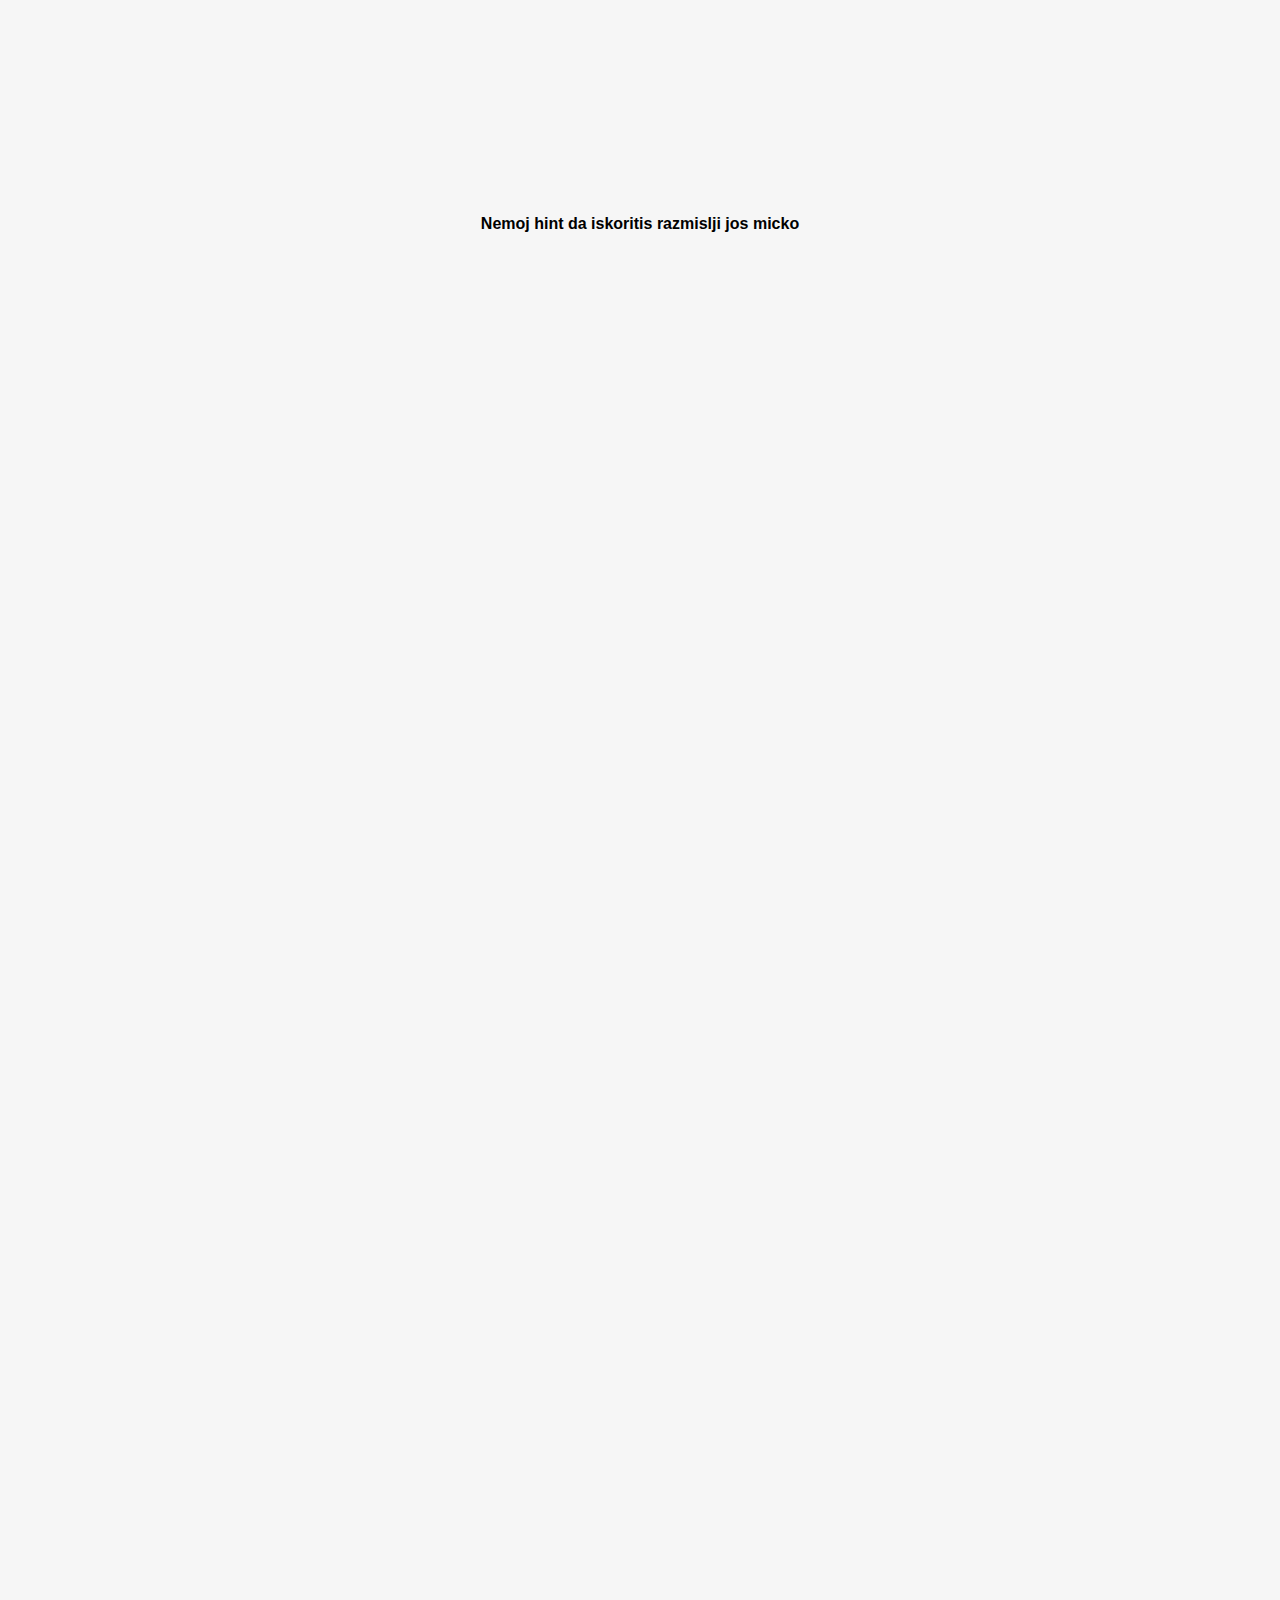
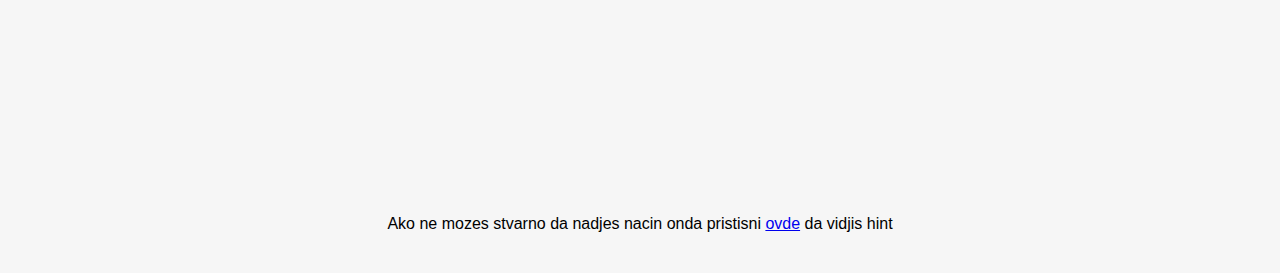
==== commit a2d5f7de: "Add files via upload" ====
--- a/jej.html
+++ b/jej.html
@@ -24,7 +24,7 @@
         <p>Ako ti je tesko na papir, stisni <a href="/zagonetka/poruka.html">ovde</a> da ja otvoris na teljefon/kompjuter</p>
     </p><br><br><br><br><br><br><br><br><br><br><br><br><br><br><br><br><br><br><br><br><br><br><br><br><br><br><br><br><br><br><br><br><br><br><br><br><br><br><br><br><br><br><br><br><br><br><br><br><br><br><br><br><br>
     <br><br><br><br><br><br><br><br><br><br><br><br><br><br><br><br><br><br><br><br><br><br><br><br><br><br><br><br><br><br><br><br><br><br><br><br><br><br>
-    <br><br><br><br><br><br><br><br><br><br><br><br><br><br><p><b>Malo podobro poljaj u poruka i slovu od poruka i razmisljaj</b></p><br><br><br><br><br><br><br><br>
+    <br><br><br><br><br><br><br><br><br><br><br><br><br><br><p><b>Malo podobro poljaj u poruka i slova od poruka i razmisljaj</b></p><br><br><br><br><br><br><br><br>
     <br><br><br><br><br><br><br><br><br><br><br><br><br><br><br><br><br><br><br><br><br><br><br><br><br><br><br><br><br><br><br><br><br><br><br><br><br><br><br><br>
     <br><br><br><br><br><br><br><br><br><br><br><br><br><br><br><br><br><br><br><br><br><br><br><br><br><br><br><br><br><br><br><br><br><br><br><br><br><br><br><br><br>
     <br><br><br><br><br><br><br><br><br><br><br><br><br><br><br><br><br><br><br><br><br><br><br><br><br><br><br><br><br><br><br><br><br><br><br><br><br><br><br><br><br><br><br><br>
